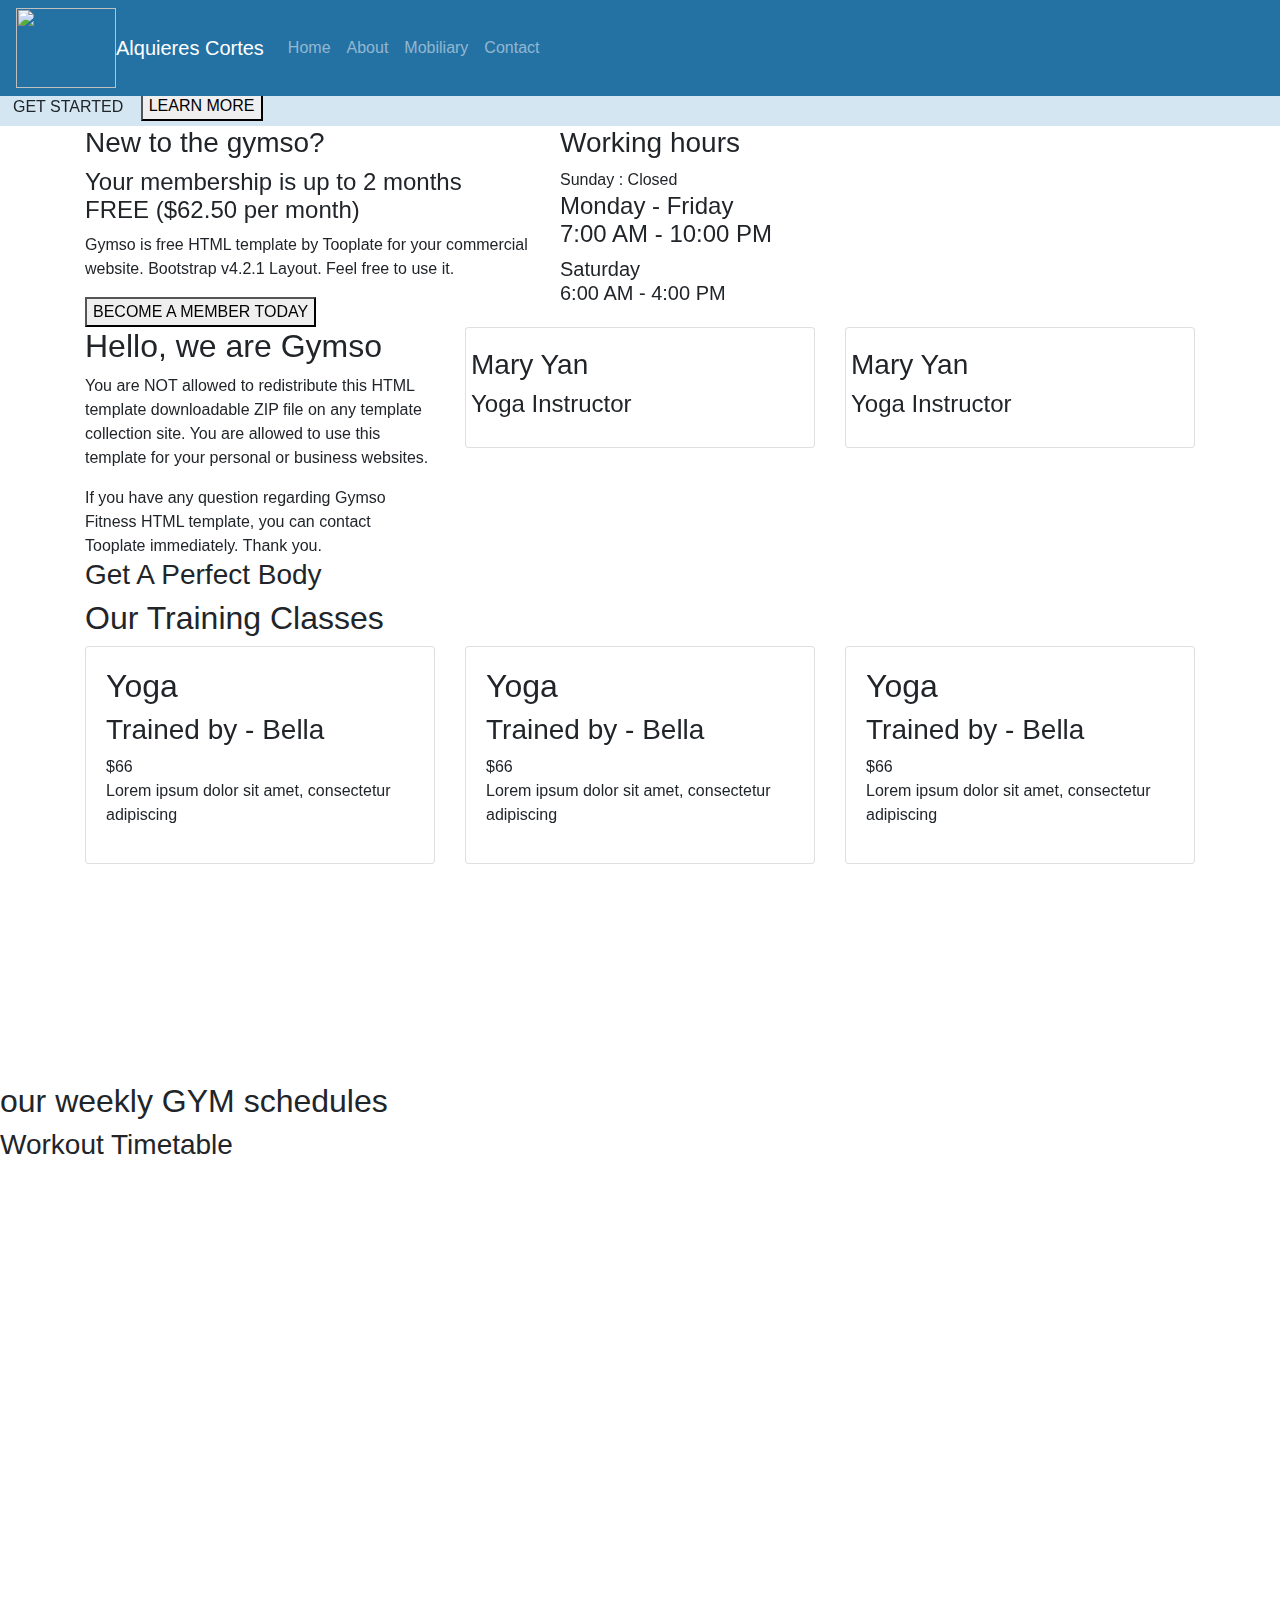
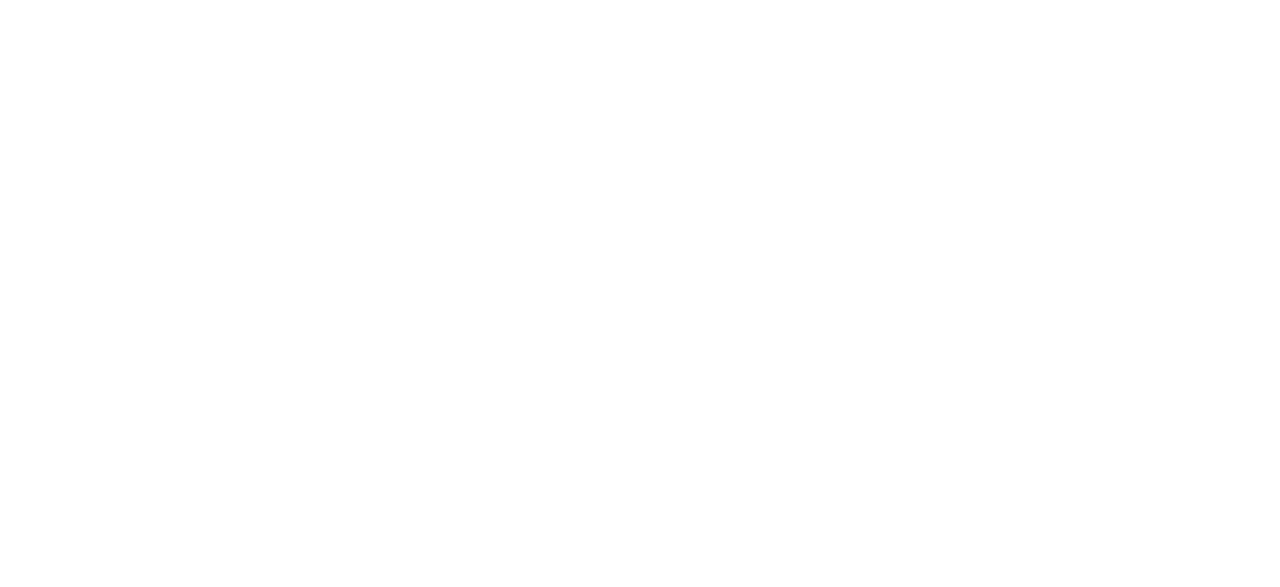
==== index.html @ 293c9195 "Update index.html" ====
<!DOCTYPE html>
<html lang="en">
<head>
    <meta charset="UTF-8">
    <meta name="viewport" content="width=device-width, initial-scale=1.0">
    <link rel="stylesheet" href="https://stackpath.bootstrapcdn.com/bootstrap/4.5.2/css/bootstrap.min.css" integrity="sha384-JcKb8q3iqJ61gNV9KGb8thSsNjpSL0n8PARn9HuZOnIxN0hoP+VmmDGMN5t9UJ0Z" crossorigin="anonymous">
    <script src="https://kit.fontawesome.com/e26e4799e8.js" crossorigin="anonymous"></script>
    <link rel="stylesheet" href="Hover-master/css/hover-min.css">
    <link rel="stylesheet" href="https://unpkg.com/aos@next/dist/aos.css" />
    <link rel="stylesheet" href="style.css">
    <title>Document</title>
</head>
<body>

      <!-- home -->

      <div style="background: #d4e6f1"  class="home " >
        <nav style="background:#2471a3
" class="navbar navbar-expand-md  navbar-dark fixed-top" >
            <!-- Brand -->
			<a href="paginaweb.html">
		   <img src="carpa.png" width="100" height="80"/>
            <a class="navbar-brand" href="#home">Alquieres Cortes</a>
          
		  
</a>
            <!-- Toggler/collapsibe Button -->
            <a class="navbar-toggler togg" type="button" data-toggle="collapse" data-target="#collapsibleNavbar">
              <!-- <span class=""></span> -->
              <i class="fas fa-bars menu "></i>
            </a>
          
            <!-- Navbar links -->
            <div class="collapse navbar-collapse" id="collapsibleNavbar">
              <ul class="navbar-nav navbar-t">
                <li class="nav-item">
                  <a class="nav-link" href="#home">Home</a>
                </li>
                <li class="nav-item">
                  <a class="nav-link" href="#about">About</a>
                </li>
                <li class="nav-item">
                  <a class="nav-link" href="#class">Mobiliary</a>
                </li>
               <!-- <li class="nav-item">
                    <a class="nav-link" href="#sch">Schedules</a>
                </li>-->
                <li class="nav-item">
                  <a class="nav-link" href="#contact">Contact</a>
                </li>
              </ul>
              <ul class="navbar-nav navbar-social ">
                <a href="https://www.facebook.com/C0deTricks"><i class="fab fa-facebook-f"></i></a>
                <a href="https://www.instagram.com/code0tricks/?hl=en"> <i class="fab fa-instagram"></i></a>
                <i class="fab fa-twitter"> </i>
               
              </ul>
              
            </div>
          </nav>
          
          <div class="home-content" id="home">
            <h3 data-aos="fade-right"
            data-aos-duration="1000">
                new way to build a healthy lifestyle!   
              </h3>  
              <h2 data-aos="fade-right"
              data-aos-duration="1000">Renta de mesas, sillas y  lonas Joaquin Cortes</h2>
                 <div class="home-btn">
                     <button class="btnr btn" data-aos="fade-left"
                     data-aos-duration="1000">GET STARTED</button>
                     <button class="btnl bt" data-aos="fade-down"
                     data-aos-duration="1000">LEARN MORE</button>
                 </div>
          </div>
        
     </div>

     <div class="home-addtion">
        <div class="container">
            <div class="row">
                <div class="col-lg-5 addtion-r mg-b " data-aos="fade-down"
                data-aos-delay="50"
                data-aos-duration="1000">
                    <h3>New to the gymso?</h3>
                    <h4>Your membership is up to 2 months FREE ($62.50 per month)</h4>
                    <p>Gymso is free HTML template by Tooplate for your commercial website. Bootstrap v4.2.1 Layout. Feel free to use it.</p>
                    <button class="btn-add">BECOME A MEMBER TODAY</button>
                </div>
                <div class="col-lg-5 addtion-l " data-aos="fade-down"
                data-aos-delay="300"
                data-aos-duration="1000">
                  <h3>Working hours</h3>
                  <span>Sunday : Closed</span>
                  <h4>Monday - Friday <br>
                      7:00 AM - 10:00 PM
                  </h4>
                  <h5>Saturday <br>
                      6:00 AM - 4:00 PM
                  </h5>



                </div>
            </div>
        </div>
    </div>

    <!-- about -->


    <div class="about mg-t mg-b" id="about">
      <div class="container">
        <div class="row">
          <div class="col-lg-4 about-cont" data-aos="fade-left"
          data-aos-duration="1000">
            <h2>Hello, we are Gymso</h2>
            <p>You are NOT allowed to redistribute this HTML template downloadable ZIP file on any template collection site. You are allowed to use this template for your personal or business websites.</p>
            <span>If you have any question regarding Gymso Fitness HTML template, you can contact Tooplate immediately. Thank you.</span>
          </div>
          <div class="col-md-6 col-lg-4" data-aos="fade-up"
          data-aos-duration="1000">
            <div class="card about-cardl mg-b2">
              <img src="images/team/team-image.jpg" alt="" class="img-fluid">
               <div class="card-body">
                <div class="row">
                  <div class="col-xm-7 card-b">
                    <h3>Mary Yan</h3>
                    <h4>Yoga Instructor</h4>
                  </div>
                  <div class="col-xm-5 card-so">
                    <i class="fab fa-twitter "></i>    
                      <i class="fab fa-facebook-f "></i>
                  </div>
                </div>
               </div>
               
             </div>
          </div>
          <div class="col-md-6 col-lg-4" data-aos="fade-up"
          data-aos-duration="1000">
            <div class="card about-cardl mg-b2">
              <img src="images/team/team-image01.jpg" alt="" class="img-fluid">
               <div class="card-body">
                <div class="row">
                  <div class="col-xm-7 card-b">
                    <h3>Mary Yan</h3>
                    <h4>Yoga Instructor</h4>
                  </div>
                  <div class="col-xm-5 card-so">
                    <i class="fab fa-twitter "></i>    
                      <i class="fab fa-facebook-f "></i>
                  </div>
                </div>
               </div>
               
             </div>
          </div>
        </div>
      </div>
    </div>


<!-- class -->

<div class="class mg-b" id="class">
  <div class="container">
    <h3>
      Get A Perfect Body
    </h3>
    <h2>Our Training Classes</h2>
    <div class="row">
      <div class=" col-lg-4 class-l" data-aos="fade-up"
      data-aos-duration="1000">
        <div class="card mg-b2">
          <img src="images/class/cardio-class.jpg" alt="" class="img-fluid">
          <div class="card-body class-m">
            <div class="card-content">
              <h2>Yoga</h2>
              <h3>Trained by - Bella</h3>

              <div class="price">
                $66
              </div>
            </div>
            <p>Lorem ipsum dolor sit amet, consectetur adipiscing</p>
          </div>
        </div>
      </div>
      <div class="col-lg-4 " data-aos="fade-down"
      data-aos-duration="1000">
        <div class="card mg-b2">
          <img src="images/class/crossfit-class.jpg" alt="" class="img-fluid">
          <div class="card-body class-m">
            <div class="card-content">
              <h2>Yoga</h2>
              <h3>Trained by - Bella</h3>

              <div class="price">
                $66
              </div>
            </div>
            <p>Lorem ipsum dolor sit amet, consectetur adipiscing</p>
          </div>
        </div>
      </div>
      <div class="col-lg-4 class-r "data-aos="fade-up"
      data-aos-duration="1000">
        <div class="card mg-b2">
          <img src="images/class/yoga-class.jpg" alt="" class="img-fluid">
          <div class="card-body class-m">
            <div class="card-content">
              <h2>Yoga</h2>
              <h3>Trained by - Bella</h3>

              <div class="price">
                $66
              </div>
            </div>
            <p>Lorem ipsum dolor sit amet, consectetur adipiscing</p>
          </div>
        </div>
      </div>
    </div>

    <!--segunda fila -->
    <div class="row">
      <div class=" col-lg-4 class-l" data-aos="fade-up"
      data-aos-duration="1000">
        <div class="card mg-b2">
          <img src="images/class/cardio-class.jpg" alt="" class="img-fluid">
          <div class="card-body class-m">
            <div class="card-content">
              <h2>Yoga</h2>
              <h3>Trained by - Bella</h3>

              <div class="price">
                $66
              </div>
            </div>
            <p>Lorem ipsum dolor sit amet, consectetur adipiscing</p>
          </div>
        </div>
      </div>
      <div class="col-lg-4 " data-aos="fade-down"
      data-aos-duration="1000">
        <div class="card mg-b2">
          <img src="images/class/crossfit-class.jpg" alt="" class="img-fluid">
          <div class="card-body class-m">
            <div class="card-content">
              <h2>Yoga</h2>
              <h3>Trained by - Bella</h3>

              <div class="price">
                $66
              </div>
            </div>
            <p>Lorem ipsum dolor sit amet, consectetur adipiscing</p>
          </div>
        </div>
      </div>
      <div class="col-lg-4 class-r "data-aos="fade-up"
      data-aos-duration="1000">
        <div class="card mg-b2">
          <img src="images/class/yoga-class.jpg" alt="" class="img-fluid">
          <div class="card-body class-m">
            <div class="card-content">
              <h2>Yoga</h2>
              <h3>Trained by - Bella</h3>

              <div class="price">
                $66
              </div>
            </div>
            <p>Lorem ipsum dolor sit amet, consectetur adipiscing</p>
          </div>
        </div>
      </div>
    </div>
  </div>
</div>


<!-- schedules -->

<div class="schedule" id="sch">
  <h2>our weekly GYM schedules</h2>
  <h3>
    Workout Timetable
  </h3>
  <div class="container">

    <table class="table  table-responsive schedule-table" data-aos="fade-up" data-aos-delay="300">

      <thead class="">
          <th class="b"><i class="fa fa-calendar"></i></th>
          <th>Mon</th>
          <th>Tue</th>
          <th>Wed</th>
          <th>Thu</th>
          <th>Fri</th>
          <th>Sat</th>
      </thead>

      <tbody>
          <tr>
             <td class="b"><small>7:00 am</small></td>
             <td>
                 <strong>Cardio</strong> <br>
                 <span>7:00 am - 9:00 am</span>
             </td>
             <td>
                 <strong>Power Fitness</strong> <br>
                 <span>7:00 am - 9:00 am</span>
             </td>
             <td></td>
             <td></td>
             <td>
                 <strong>Yoga Section</strong> <br>
                 <span>7:00 am - 9:00 am</span>
             </td>
          </tr>

          <tr>
             <td class="b"><small>9:00 am</small></td>
             <td></td>
             <td></td>
             <td>
                 <strong>Boxing</strong> <br>
                 <span>8:00 am - 9:00 am</span>
             </td>
             <td>
                 <strong>Areobic</strong> <br>
                 <span>8:00 am - 9:00 am</span>
             </td>
             <td></td>
             <td>
                 <strong>Cardio</strong> <br>
                 <span>8:00 am - 9:00 am</span>
             </td>
          </tr>

          <tr>
             <td class="b"><small>11:00 am</small></td>
             <td></td>
             <td>
                 <strong>Boxing</strong> <br>
                 <span>11:00 am - 2:00 pm</span>
             </td>
             <td>
                 <strong>Areobic</strong> <br>
                 <span>11:30 am - 3:30 pm</span>
             </td>
             <td></td>
             <td>
                 <strong>Body work</strong> <br>
                 <span>11:50 am - 5:20 pm</span>
             </td>
          </tr>

          <tr>
             <td class="b"><small>2:00 pm</small></td>
             <td>
                 <strong>Boxing</strong> <br>
                 <span>2:00 pm - 4:00 pm</span>
             </td>
             <td>
                 <strong>Power lifting</strong> <br>
                 <span>3:00 pm - 6:00 pm</span>
             </td>
             <td></td>
             <td>
                 <strong>Cardio</strong> <br>
                 <span>6:00 pm - 9:00 pm</span>
             </td>
             <td></td>
             <td>
                 <strong>Crossfit</strong> <br>
                 <span>5:00 pm - 7:00 pm</span>
             </td>
          </tr>
      </tbody>
  </table>
  </div>
</div>

<!-- contact -->

<div class="contact" id="contact">


  <div class="container">
    <div class="row">

         <div class="ml-auto col-lg-5 col-md-6 col-12 contact-info">
             <h2 class="mb-4 pb-2" data-aos="fade-up" data-aos-delay="200">Feel free to ask anything</h2>

             <form action="#" method="post" class="contact-form webform" data-aos="fade-up" data-aos-delay="400" role="form">
                 <input type="text" class="" name="cf-name" placeholder="Name">

                 <input type="email" class="" name="cf-email" placeholder="Email">

                 <textarea class="" rows="5" name="cf-message" placeholder="Message"></textarea>

                 <button type="submit" class="" id="submit-button" name="submit">Send Message</button>
             </form>
         </div>

         <div class="mx-auto mt-4 mt-lg-0 mt-md-0 col-lg-5 col-md-6 col-12 contcat-map">
             <h2 class="mb-4" data-aos="fade-up" data-aos-delay="600">Where you can <span>find us</span></h2>

             <p data-aos="fade-up" data-aos-delay="800"><i class="fa fa-map-marker mr-1"></i> 120-240 Rio de Janeiro - State of Rio de Janeiro, Brazil</p>
<!-- How to change your own map point
1. Go to Google Maps
2. Click on your location point
3. Click "Share" and choose "Embed map" tab
4. Copy only URL and paste it within the src="" field below
-->
             <div class="google-map" data-aos="fade-up" data-aos-delay="900">
              <iframe src="https://www.google.com/maps/embed?pb=!1m18!1m12!1m3!1d3412.4278039647447!2d29.90701251478821!3d31.208875069580255!2m3!1f0!2f0!3f0!3m2!1i1024!2i768!4f13.1!3m3!1m2!1s0x14f5c38a0562fe85%3A0xa34cc632ec23e7!2sBibliotheca%20Alexandrina!5e0!3m2!1sen!2seg!4v1601642505125!5m2!1sen!2seg" width="600" height="450" frameborder="0" style="border:0;" allowfullscreen="" aria-hidden="false" tabindex="0"></iframe>
             </div>
         </div>
         
    </div>
</div>
</div>


    
<script src="https://unpkg.com/aos@next/dist/aos.js"></script>
<script>
  AOS.init();
</script>
     <!-- Optional JavaScript -->
    <!-- jQuery first, then Popper.js, then Bootstrap JS -->
    <script src="https://code.jquery.com/jquery-3.5.1.slim.min.js" integrity="sha384-DfXdz2htPH0lsSSs5nCTpuj/zy4C+OGpamoFVy38MVBnE+IbbVYUew+OrCXaRkfj" crossorigin="anonymous"></script>
    <script src="https://cdn.jsdelivr.net/npm/popper.js@1.16.1/dist/umd/popper.min.js" integrity="sha384-9/reFTGAW83EW2RDu2S0VKaIzap3H66lZH81PoYlFhbGU+6BZp6G7niu735Sk7lN" crossorigin="anonymous"></script>
    <script src="https://stackpath.bootstrapcdn.com/bootstrap/4.5.2/js/bootstrap.min.js" integrity="sha384-B4gt1jrGC7Jh4AgTPSdUtOBvfO8shuf57BaghqFfPlYxofvL8/KUEfYiJOMMV+rV" crossorigin="anonymous"></script>
</body>
</html>
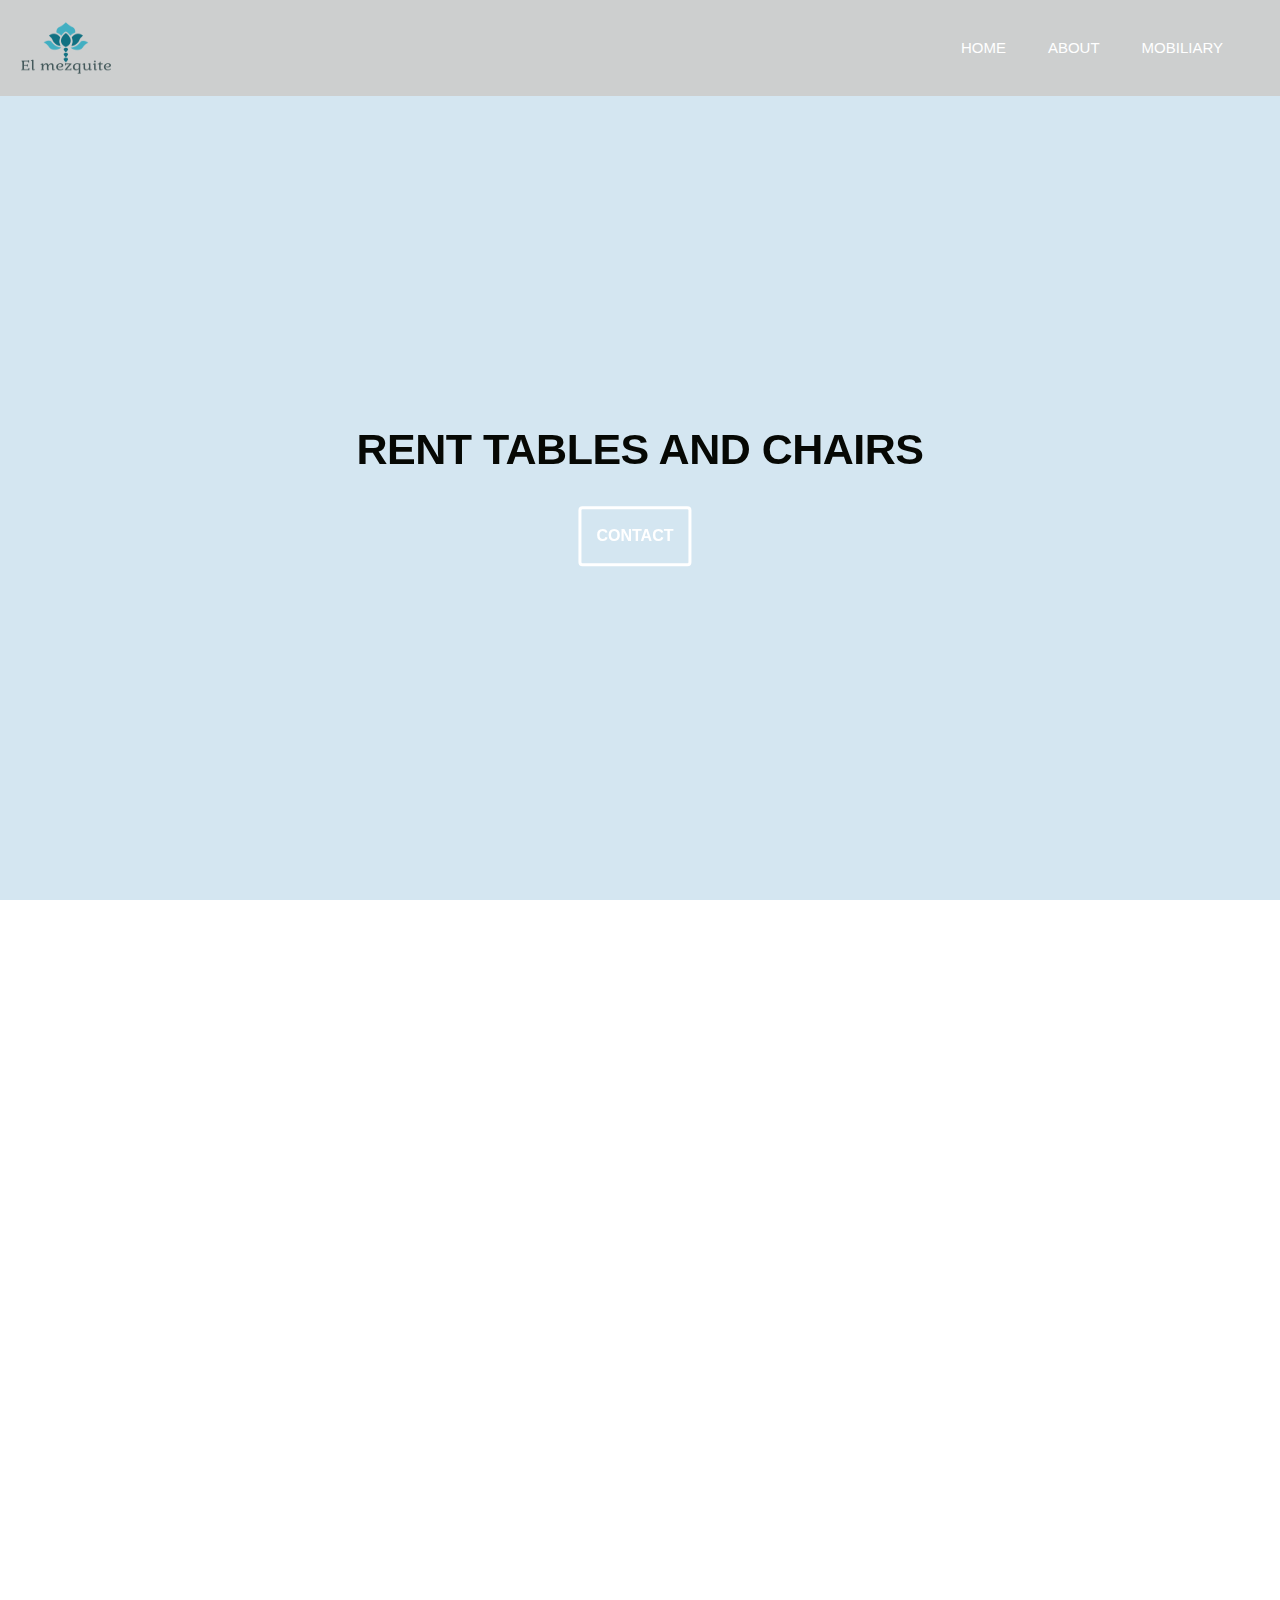
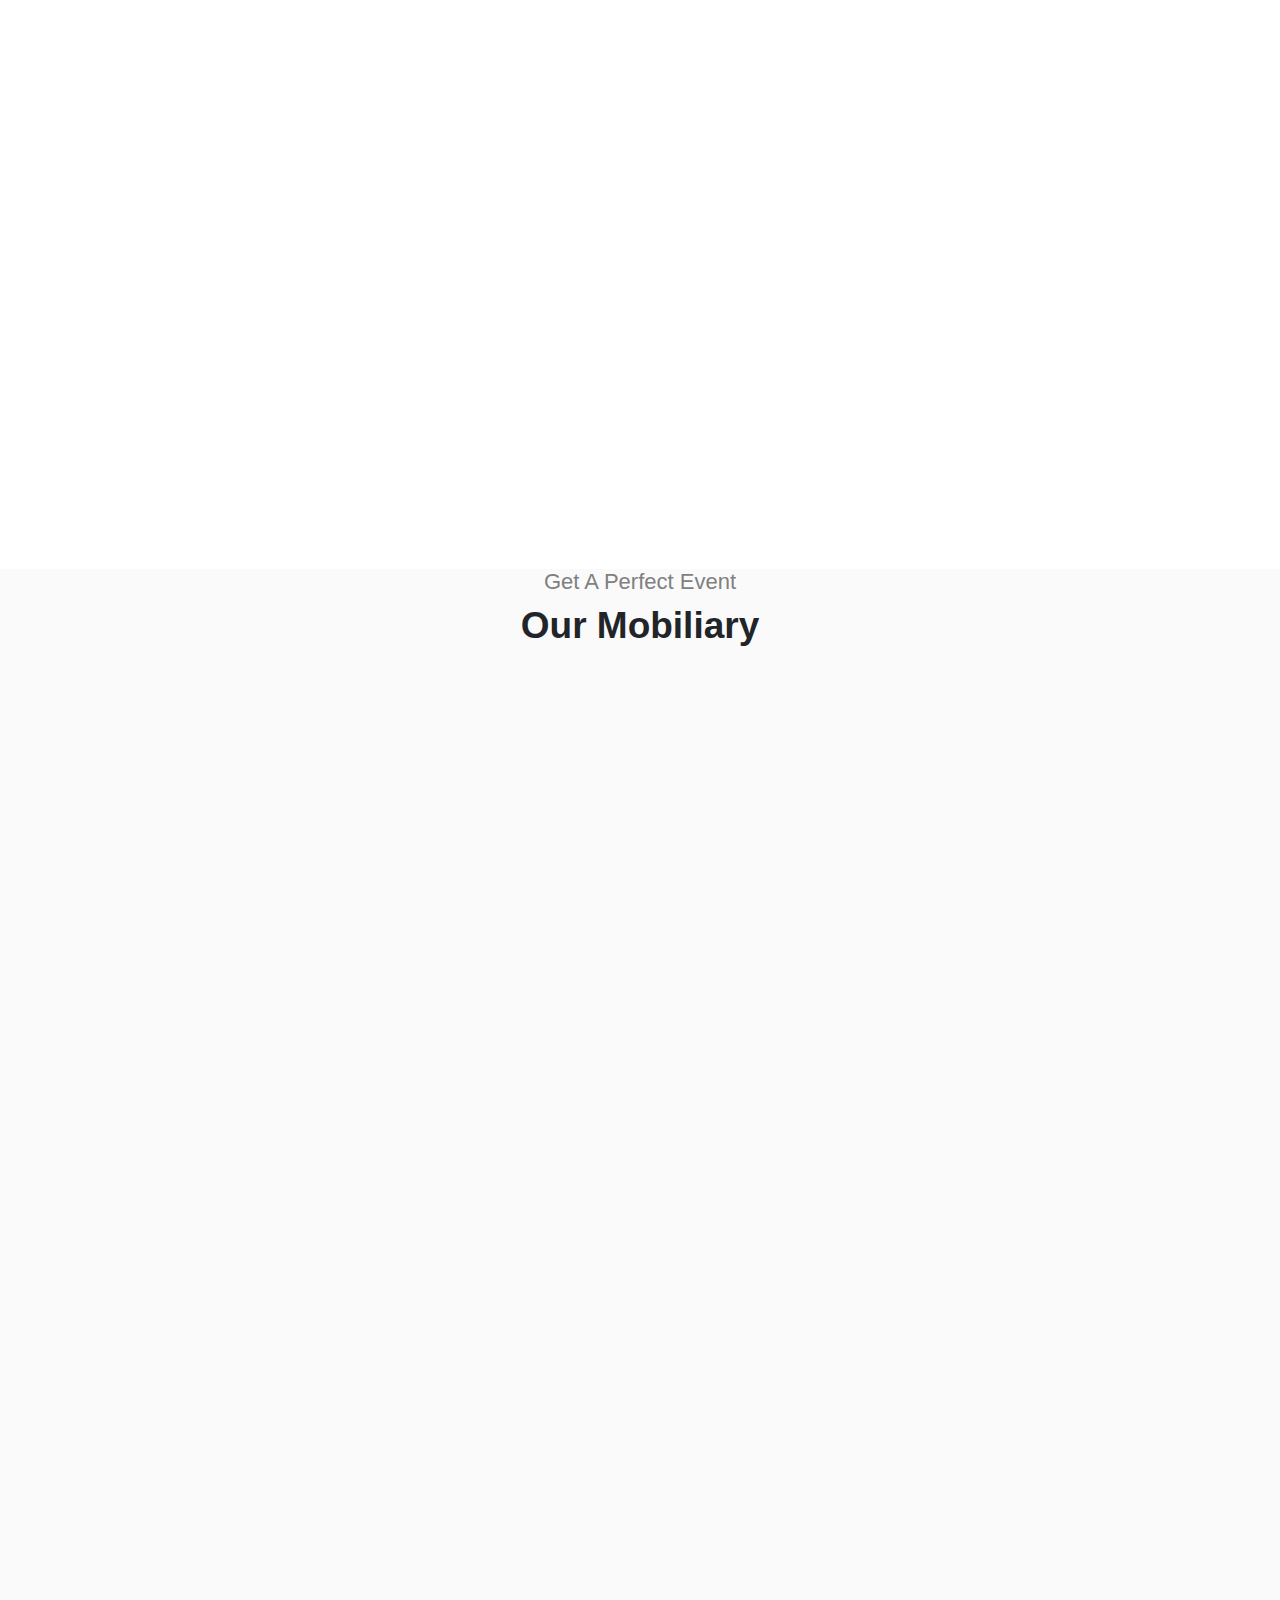
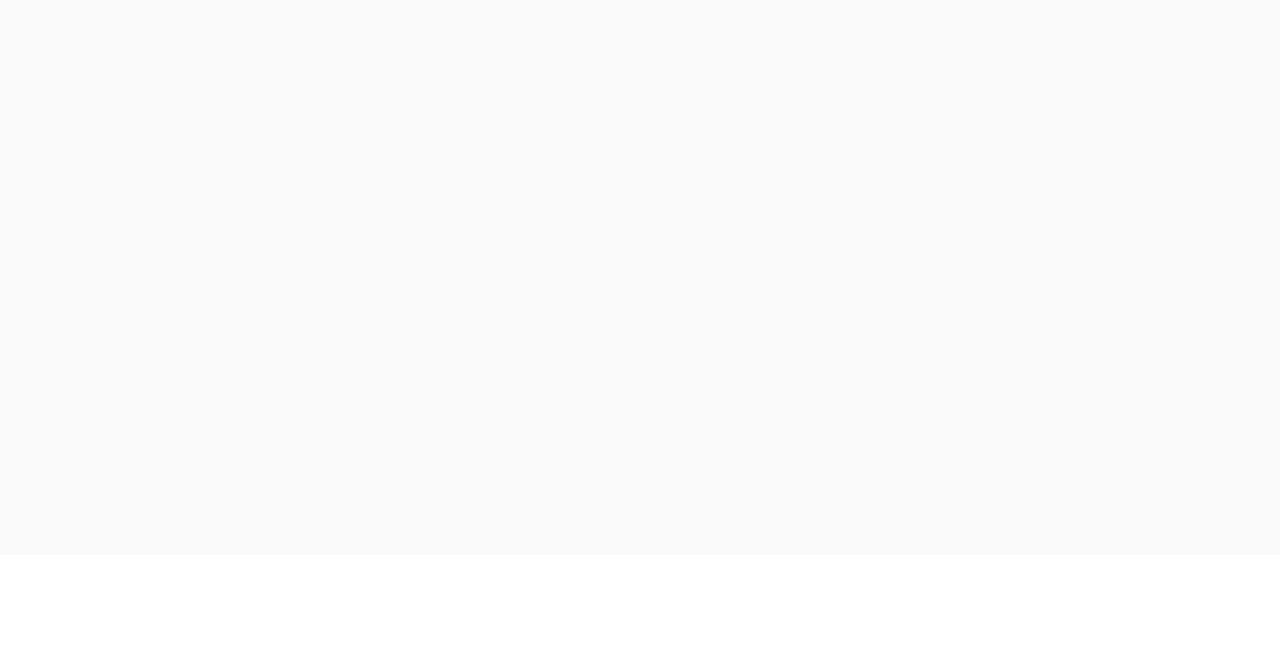
==== commit 670530a2: "add images and new cards" ====
--- a/index.html
+++ b/index.html
@@ -1,440 +1,293 @@
 <!DOCTYPE html>
 <html lang="en">
-<head>
-    <meta charset="UTF-8">
-    <meta name="viewport" content="width=device-width, initial-scale=1.0">
-    <link rel="stylesheet" href="https://stackpath.bootstrapcdn.com/bootstrap/4.5.2/css/bootstrap.min.css" integrity="sha384-JcKb8q3iqJ61gNV9KGb8thSsNjpSL0n8PARn9HuZOnIxN0hoP+VmmDGMN5t9UJ0Z" crossorigin="anonymous">
-    <script src="https://kit.fontawesome.com/e26e4799e8.js" crossorigin="anonymous"></script>
-    <link rel="stylesheet" href="Hover-master/css/hover-min.css">
+  <head>
+    <meta charset="UTF-8" />
+    <meta name="viewport" content="width=device-width, initial-scale=1.0" />
+    <link
+      rel="stylesheet"
+      href="https://stackpath.bootstrapcdn.com/bootstrap/4.5.2/css/bootstrap.min.css"
+      integrity="sha384-JcKb8q3iqJ61gNV9KGb8thSsNjpSL0n8PARn9HuZOnIxN0hoP+VmmDGMN5t9UJ0Z"
+      crossorigin="anonymous"
+    />
+    <script
+      src="https://kit.fontawesome.com/e26e4799e8.js"
+      crossorigin="anonymous"
+    ></script>
+    <link rel="stylesheet" href="Hover-master/css/hover-min.css" />
     <link rel="stylesheet" href="https://unpkg.com/aos@next/dist/aos.css" />
-    <link rel="stylesheet" href="style.css">
-    <title>Document</title>
-</head>
-<body>
-
-      <!-- home -->
-
-      <div style="background: #d4e6f1"  class="home " >
-        <nav style="background:#2471a3
-" class="navbar navbar-expand-md  navbar-dark fixed-top" >
-            <!-- Brand -->
-			<a href="paginaweb.html">
-		   <img src="carpa.png" width="100" height="80"/>
-            <a class="navbar-brand" href="#home">Alquieres Cortes</a>
+    <link rel="stylesheet" href="style.css" />
+    <title>El mezquite</title>
+  </head>
+  <body>
+    <!-- home -->
+
+    <div style="background: #d4e6f1" class="home">
+      <nav
+        style="background: #cdcfcf"
+        class="navbar navbar-expand-md navbar-dark fixed-top"
+      >
+        <!-- Brand -->
+        <a href="paginaweb.html">
+          <img src="logo_mezquite.png" width="100" height="80" />
+          <a class="navbar-brand" href="#home"></a>
+        </a>
+     
+        <!-- Toggler/collapsibe Button -->
+        <a
+          class="navbar-toggler togg"
+          type="button"
+          data-toggle="collapse"
+          data-target="#collapsibleNavbar"
+        >
+        
+          <!-- <span class=""></span> -->
+          <i class="fas fa-bars menu"></i>
+        </a>
+
+        <!-- Navbar links -->
+        <div class="collapse navbar-collapse" id="collapsibleNavbar">
+          <ul class="navbar-nav navbar-t">
+            <li class="nav-item">
+              <a class="nav-link" href="#home">Home</a>
+            </li>
+            <li class="nav-item">
+              <a class="nav-link" href="#about">About</a>
+            </li>
+            <li class="nav-item">
+              <a class="nav-link" href="#class">Mobiliary</a>
+            </li>           
+          </ul>
+          <ul class="navbar-nav navbar-social">
+            <a href="https://www.facebook.com"
+              ><i class="fab fa-facebook-f"></i
+            ></a>            
+          </ul>
           
-		  
-</a>
-            <!-- Toggler/collapsibe Button -->
-            <a class="navbar-toggler togg" type="button" data-toggle="collapse" data-target="#collapsibleNavbar">
-              <!-- <span class=""></span> -->
-              <i class="fas fa-bars menu "></i>
-            </a>
-          
-            <!-- Navbar links -->
-            <div class="collapse navbar-collapse" id="collapsibleNavbar">
-              <ul class="navbar-nav navbar-t">
-                <li class="nav-item">
-                  <a class="nav-link" href="#home">Home</a>
-                </li>
-                <li class="nav-item">
-                  <a class="nav-link" href="#about">About</a>
-                </li>
-                <li class="nav-item">
-                  <a class="nav-link" href="#class">Mobiliary</a>
-                </li>
-               <!-- <li class="nav-item">
-                    <a class="nav-link" href="#sch">Schedules</a>
-                </li>-->
-                <li class="nav-item">
-                  <a class="nav-link" href="#contact">Contact</a>
-                </li>
-              </ul>
-              <ul class="navbar-nav navbar-social ">
-                <a href="https://www.facebook.com/C0deTricks"><i class="fab fa-facebook-f"></i></a>
-                <a href="https://www.instagram.com/code0tricks/?hl=en"> <i class="fab fa-instagram"></i></a>
-                <i class="fab fa-twitter"> </i>
-               
-              </ul>
-              
-            </div>
-          </nav>
-          
-          <div class="home-content" id="home">
-            <h3 data-aos="fade-right"
-            data-aos-duration="1000">
-                new way to build a healthy lifestyle!   
-              </h3>  
-              <h2 data-aos="fade-right"
-              data-aos-duration="1000">Renta de mesas, sillas y  lonas Joaquin Cortes</h2>
-                 <div class="home-btn">
-                     <button class="btnr btn" data-aos="fade-left"
-                     data-aos-duration="1000">GET STARTED</button>
-                     <button class="btnl bt" data-aos="fade-down"
-                     data-aos-duration="1000">LEARN MORE</button>
-                 </div>
-          </div>
-        
-     </div>
-
-     <div class="home-addtion">
-        <div class="container">
-            <div class="row">
-                <div class="col-lg-5 addtion-r mg-b " data-aos="fade-down"
-                data-aos-delay="50"
-                data-aos-duration="1000">
-                    <h3>New to the gymso?</h3>
-                    <h4>Your membership is up to 2 months FREE ($62.50 per month)</h4>
-                    <p>Gymso is free HTML template by Tooplate for your commercial website. Bootstrap v4.2.1 Layout. Feel free to use it.</p>
-                    <button class="btn-add">BECOME A MEMBER TODAY</button>
-                </div>
-                <div class="col-lg-5 addtion-l " data-aos="fade-down"
-                data-aos-delay="300"
-                data-aos-duration="1000">
-                  <h3>Working hours</h3>
-                  <span>Sunday : Closed</span>
-                  <h4>Monday - Friday <br>
-                      7:00 AM - 10:00 PM
-                  </h4>
-                  <h5>Saturday <br>
-                      6:00 AM - 4:00 PM
-                  </h5>
-
-
-
-                </div>
-            </div>
-        </div>
+        </div>
+      </nav>
+
+      <div class="home-content" id="home">
+        <h2 data-aos="fade-right" data-aos-duration="1000">
+          RENT TABLES AND CHAIRS
+        </h2>
+        <div class="home-btn">
+          <button
+            class="btnr btn"
+            data-aos="fade-left"
+            data-aos-duration="1000"
+          >
+            CONTACT
+          </button>
+        </div>
+      </div>
     </div>
 
     <!-- about -->
-
 
     <div class="about mg-t mg-b" id="about">
       <div class="container">
         <div class="row">
-          <div class="col-lg-4 about-cont" data-aos="fade-left"
-          data-aos-duration="1000">
-            <h2>Hello, we are Gymso</h2>
-            <p>You are NOT allowed to redistribute this HTML template downloadable ZIP file on any template collection site. You are allowed to use this template for your personal or business websites.</p>
-            <span>If you have any question regarding Gymso Fitness HTML template, you can contact Tooplate immediately. Thank you.</span>
-          </div>
-          <div class="col-md-6 col-lg-4" data-aos="fade-up"
-          data-aos-duration="1000">
+          <div
+            class="col-lg-4 about-cont"
+            data-aos="fade-left"
+            data-aos-duration="1000"
+          >
+            <h2>Hello, we are El Mezquite </h2>
+            <p>
+              We encoraught to fill your events with all inmobiliary that you needs
+              We have with the best inmobiliary and services for your event has successfull
+            </p>
+            <span
+              >If you have any question regarding El mezquite,
+              you can contact with us immediately. Thank you.</span
+            >
+          </div>
+          <div
+            class="col-md-6 col-lg-8"
+            data-aos="fade-up"
+            data-aos-duration="1000"
+          >
             <div class="card about-cardl mg-b2">
-              <img src="images/team/team-image.jpg" alt="" class="img-fluid">
-               <div class="card-body">
+              <img src="logo_mezquite.png" alt="" class="img-fluid" />
+              <div class="card-body">
                 <div class="row">
                   <div class="col-xm-7 card-b">
-                    <h3>Mary Yan</h3>
-                    <h4>Yoga Instructor</h4>
+                    <h3>EL MEZQUITE LLC</h3>
+                    <h4>INFO</h4>                    
+                  </div>                                   
+                </div>
+              </div>
+            </div>
+            <div class="card">
+              <div class="card-content">
+                <div class="card-body">
+                  <div class="media d-flex">
+                    <div class="">
+                      <i class="fa fa-phone warning font-large-2 float-left"></i>
+                    </div>
+                    <div class="media-body text-right">
+                      <h3>Phone number</h3>
+                      <span>7652512646</span>
+                    </div>
                   </div>
-                  <div class="col-xm-5 card-so">
-                    <i class="fab fa-twitter "></i>    
-                      <i class="fab fa-facebook-f "></i>
+                </div>
+              </div>
+            </div>
+            <div class="card">
+              <div class="card-content">
+                <div class="card-body">
+                  <div class="media d-flex">
+                    <div class="">
+                      <i class="fa fa-whatsapp warning font-large-2 float-left"></i>
+                    </div>
+                    <div class="media-body text-right">
+                      <h3>Whatsapp</h3>
+                      <span>7652512646</span>
+                    </div>
                   </div>
                 </div>
-               </div>
-               
-             </div>
-          </div>
-          <div class="col-md-6 col-lg-4" data-aos="fade-up"
-          data-aos-duration="1000">
-            <div class="card about-cardl mg-b2">
-              <img src="images/team/team-image01.jpg" alt="" class="img-fluid">
-               <div class="card-body">
-                <div class="row">
-                  <div class="col-xm-7 card-b">
-                    <h3>Mary Yan</h3>
-                    <h4>Yoga Instructor</h4>
-                  </div>
-                  <div class="col-xm-5 card-so">
-                    <i class="fab fa-twitter "></i>    
-                      <i class="fab fa-facebook-f "></i>
-                  </div>
-                </div>
-               </div>
-               
-             </div>
+              </div>
+            </div>
           </div>
         </div>
       </div>
     </div>
 
-
-<!-- class -->
-
-<div class="class mg-b" id="class">
-  <div class="container">
-    <h3>
-      Get A Perfect Body
-    </h3>
-    <h2>Our Training Classes</h2>
-    <div class="row">
-      <div class=" col-lg-4 class-l" data-aos="fade-up"
-      data-aos-duration="1000">
-        <div class="card mg-b2">
-          <img src="images/class/cardio-class.jpg" alt="" class="img-fluid">
-          <div class="card-body class-m">
-            <div class="card-content">
-              <h2>Yoga</h2>
-              <h3>Trained by - Bella</h3>
-
-              <div class="price">
-                $66
-              </div>
-            </div>
-            <p>Lorem ipsum dolor sit amet, consectetur adipiscing</p>
-          </div>
-        </div>
-      </div>
-      <div class="col-lg-4 " data-aos="fade-down"
-      data-aos-duration="1000">
-        <div class="card mg-b2">
-          <img src="images/class/crossfit-class.jpg" alt="" class="img-fluid">
-          <div class="card-body class-m">
-            <div class="card-content">
-              <h2>Yoga</h2>
-              <h3>Trained by - Bella</h3>
-
-              <div class="price">
-                $66
-              </div>
-            </div>
-            <p>Lorem ipsum dolor sit amet, consectetur adipiscing</p>
-          </div>
-        </div>
-      </div>
-      <div class="col-lg-4 class-r "data-aos="fade-up"
-      data-aos-duration="1000">
-        <div class="card mg-b2">
-          <img src="images/class/yoga-class.jpg" alt="" class="img-fluid">
-          <div class="card-body class-m">
-            <div class="card-content">
-              <h2>Yoga</h2>
-              <h3>Trained by - Bella</h3>
-
-              <div class="price">
-                $66
-              </div>
-            </div>
-            <p>Lorem ipsum dolor sit amet, consectetur adipiscing</p>
-          </div>
-        </div>
-      </div>
-    </div>
-
-    <!--segunda fila -->
-    <div class="row">
-      <div class=" col-lg-4 class-l" data-aos="fade-up"
-      data-aos-duration="1000">
-        <div class="card mg-b2">
-          <img src="images/class/cardio-class.jpg" alt="" class="img-fluid">
-          <div class="card-body class-m">
-            <div class="card-content">
-              <h2>Yoga</h2>
-              <h3>Trained by - Bella</h3>
-
-              <div class="price">
-                $66
-              </div>
-            </div>
-            <p>Lorem ipsum dolor sit amet, consectetur adipiscing</p>
-          </div>
-        </div>
-      </div>
-      <div class="col-lg-4 " data-aos="fade-down"
-      data-aos-duration="1000">
-        <div class="card mg-b2">
-          <img src="images/class/crossfit-class.jpg" alt="" class="img-fluid">
-          <div class="card-body class-m">
-            <div class="card-content">
-              <h2>Yoga</h2>
-              <h3>Trained by - Bella</h3>
-
-              <div class="price">
-                $66
-              </div>
-            </div>
-            <p>Lorem ipsum dolor sit amet, consectetur adipiscing</p>
-          </div>
-        </div>
-      </div>
-      <div class="col-lg-4 class-r "data-aos="fade-up"
-      data-aos-duration="1000">
-        <div class="card mg-b2">
-          <img src="images/class/yoga-class.jpg" alt="" class="img-fluid">
-          <div class="card-body class-m">
-            <div class="card-content">
-              <h2>Yoga</h2>
-              <h3>Trained by - Bella</h3>
-
-              <div class="price">
-                $66
-              </div>
-            </div>
-            <p>Lorem ipsum dolor sit amet, consectetur adipiscing</p>
-          </div>
-        </div>
-      </div>
-    </div>
-  </div>
-</div>
-
-
-<!-- schedules -->
-
-<div class="schedule" id="sch">
-  <h2>our weekly GYM schedules</h2>
-  <h3>
-    Workout Timetable
-  </h3>
-  <div class="container">
-
-    <table class="table  table-responsive schedule-table" data-aos="fade-up" data-aos-delay="300">
-
-      <thead class="">
-          <th class="b"><i class="fa fa-calendar"></i></th>
-          <th>Mon</th>
-          <th>Tue</th>
-          <th>Wed</th>
-          <th>Thu</th>
-          <th>Fri</th>
-          <th>Sat</th>
-      </thead>
-
-      <tbody>
-          <tr>
-             <td class="b"><small>7:00 am</small></td>
-             <td>
-                 <strong>Cardio</strong> <br>
-                 <span>7:00 am - 9:00 am</span>
-             </td>
-             <td>
-                 <strong>Power Fitness</strong> <br>
-                 <span>7:00 am - 9:00 am</span>
-             </td>
-             <td></td>
-             <td></td>
-             <td>
-                 <strong>Yoga Section</strong> <br>
-                 <span>7:00 am - 9:00 am</span>
-             </td>
-          </tr>
-
-          <tr>
-             <td class="b"><small>9:00 am</small></td>
-             <td></td>
-             <td></td>
-             <td>
-                 <strong>Boxing</strong> <br>
-                 <span>8:00 am - 9:00 am</span>
-             </td>
-             <td>
-                 <strong>Areobic</strong> <br>
-                 <span>8:00 am - 9:00 am</span>
-             </td>
-             <td></td>
-             <td>
-                 <strong>Cardio</strong> <br>
-                 <span>8:00 am - 9:00 am</span>
-             </td>
-          </tr>
-
-          <tr>
-             <td class="b"><small>11:00 am</small></td>
-             <td></td>
-             <td>
-                 <strong>Boxing</strong> <br>
-                 <span>11:00 am - 2:00 pm</span>
-             </td>
-             <td>
-                 <strong>Areobic</strong> <br>
-                 <span>11:30 am - 3:30 pm</span>
-             </td>
-             <td></td>
-             <td>
-                 <strong>Body work</strong> <br>
-                 <span>11:50 am - 5:20 pm</span>
-             </td>
-          </tr>
-
-          <tr>
-             <td class="b"><small>2:00 pm</small></td>
-             <td>
-                 <strong>Boxing</strong> <br>
-                 <span>2:00 pm - 4:00 pm</span>
-             </td>
-             <td>
-                 <strong>Power lifting</strong> <br>
-                 <span>3:00 pm - 6:00 pm</span>
-             </td>
-             <td></td>
-             <td>
-                 <strong>Cardio</strong> <br>
-                 <span>6:00 pm - 9:00 pm</span>
-             </td>
-             <td></td>
-             <td>
-                 <strong>Crossfit</strong> <br>
-                 <span>5:00 pm - 7:00 pm</span>
-             </td>
-          </tr>
-      </tbody>
-  </table>
-  </div>
-</div>
-
-<!-- contact -->
-
-<div class="contact" id="contact">
-
-
-  <div class="container">
-    <div class="row">
-
-         <div class="ml-auto col-lg-5 col-md-6 col-12 contact-info">
-             <h2 class="mb-4 pb-2" data-aos="fade-up" data-aos-delay="200">Feel free to ask anything</h2>
-
-             <form action="#" method="post" class="contact-form webform" data-aos="fade-up" data-aos-delay="400" role="form">
-                 <input type="text" class="" name="cf-name" placeholder="Name">
-
-                 <input type="email" class="" name="cf-email" placeholder="Email">
-
-                 <textarea class="" rows="5" name="cf-message" placeholder="Message"></textarea>
-
-                 <button type="submit" class="" id="submit-button" name="submit">Send Message</button>
-             </form>
-         </div>
-
-         <div class="mx-auto mt-4 mt-lg-0 mt-md-0 col-lg-5 col-md-6 col-12 contcat-map">
-             <h2 class="mb-4" data-aos="fade-up" data-aos-delay="600">Where you can <span>find us</span></h2>
-
-             <p data-aos="fade-up" data-aos-delay="800"><i class="fa fa-map-marker mr-1"></i> 120-240 Rio de Janeiro - State of Rio de Janeiro, Brazil</p>
-<!-- How to change your own map point
+    <!-- class mobiliario-->
+
+    <div class="class mg-b" id="class">
+      <div class="container">
+        <h3>Get A Perfect Event</h3>
+        <h2>Our Mobiliary</h2>
+        <div class="row">
+          <div
+            class="col-lg-6 class-l"
+            data-aos="fade-up"
+            data-aos-duration="1000"
+          >
+            <div class="card mg-b2">
+              <img
+                src="images/Table.jpg"
+                alt=""
+                class="img-fluid"
+                style="margin: 2em; size:10vw;
+                background-size: cover;"
+              />
+              <div class="card-body class-m">
+                <div class="card-content">
+                  <h2 style="text-align:center;">CHAIRS</h2>
+                  <h3>Trained by - Bella</h3>
+                </div>
+                <p>Lorem ipsum dolor sit amet, consectetur adipiscing</p>
+              </div>
+            </div>
+          </div>
+          <div class="col-lg-6" data-aos="fade-down" data-aos-duration="1000">
+            <div class="card mg-b2">
+              <img
+                src="Images/silla.jpg"
+                alt=""
+                class="card-img-top"
+              />
+              <div class="card-body class-m">
+                <div class="card-content">
+                  <h2 class="card-title" style="text-align: center;">TABLES</h2>
+                  <h3 class="card-subtitle">Trained by - Bella</h3>
+                </div>
+                <p class="card-text">Lorem ipsum dolor sit amet, consectetur adipiscing</p>
+              </div>
+            </div>
+          </div>
+        </div>
+      </div>
+
+    <!-- contact -->
+
+    <div class="contact" id="contact">
+      <div class="container">
+        <div class="row">
+          <div class="ml-auto col-lg-5 col-md-6 col-12 contact-info">
+            <h2 class="mb-4 pb-2" data-aos="fade-up" data-aos-delay="200">
+              Feel free to ask anything
+            </h2>
+
+            <form
+              action="#"
+              method="post"
+              class="contact-form webform"
+              data-aos="fade-up"
+              data-aos-delay="400"
+              role="form"
+            >
+              <input type="text" class="" name="cf-name" placeholder="Name" />
+
+              <input
+                type="email"
+                class=""
+                name="cf-email"
+                placeholder="Email"
+              />
+
+              <textarea
+                class=""
+                rows="5"
+                name="cf-message"
+                placeholder="Message"
+              ></textarea>
+
+              <button type="submit" class="" id="submit-button" name="submit">
+                Send Message
+              </button>
+            </form>
+          </div>
+
+          <div
+            class="mx-auto mt-4 mt-lg-0 mt-md-0 col-lg-5 col-md-6 col-12 contcat-map"
+          >
+            <h2 class="mb-4" data-aos="fade-up" data-aos-delay="600">
+              Where you can <span>find us</span>
+            </h2>
+
+            <p data-aos="fade-up" data-aos-delay="800">
+              <i class="fa fa-map-marker mr-1"></i> 120-240 Rio de Janeiro -
+              State of Rio de Janeiro, Brazil
+            </p>
+            <!-- How to change your own map point
 1. Go to Google Maps
 2. Click on your location point
 3. Click "Share" and choose "Embed map" tab
 4. Copy only URL and paste it within the src="" field below
 -->
-             <div class="google-map" data-aos="fade-up" data-aos-delay="900">
-              <iframe src="https://www.google.com/maps/embed?pb=!1m18!1m12!1m3!1d3412.4278039647447!2d29.90701251478821!3d31.208875069580255!2m3!1f0!2f0!3f0!3m2!1i1024!2i768!4f13.1!3m3!1m2!1s0x14f5c38a0562fe85%3A0xa34cc632ec23e7!2sBibliotheca%20Alexandrina!5e0!3m2!1sen!2seg!4v1601642505125!5m2!1sen!2seg" width="600" height="450" frameborder="0" style="border:0;" allowfullscreen="" aria-hidden="false" tabindex="0"></iframe>
-             </div>
-         </div>
-         
+            <div class="google-map" data-aos="fade-up" data-aos-delay="900">
+              <iframe src="https://www.google.com/maps/embed?pb=!1m18!1m12!1m3!1d3774.649389530075!2d-96.96185558579003!3d18.902629162312735!2m3!1f0!2f0!3f0!3m2!1i1024!2i768!4f13.1!3m3!1m2!1s0x85c4e51cb719140f%3A0x6b7af1d645cf0798!2sC%C3%B3rdoba%20-%20Fort%C3%ADn%20de%20las%20Flores%204027%2C%20C%C3%B3rdoba%2C%20Sta%20Leticia%2C%2094470%20Fort%C3%ADn%20de%20las%20Flores%2C%20Ver.!5e0!3m2!1sen!2smx!4v1610309709717!5m2!1sen!2smx" width="600" height="450" frameborder="0" style="border:0;" allowfullscreen="" aria-hidden="false" tabindex="0"></iframe>
+            </div>
+          </div>
+        </div>
+      </div>
     </div>
-</div>
-</div>
-
 
     
-<script src="https://unpkg.com/aos@next/dist/aos.js"></script>
-<script>
-  AOS.init();
-</script>
-     <!-- Optional JavaScript -->
+
+    <script src="https://unpkg.com/aos@next/dist/aos.js"></script>
+    <script>
+      AOS.init();
+    </script>
+    <!-- Optional JavaScript -->
     <!-- jQuery first, then Popper.js, then Bootstrap JS -->
-    <script src="https://code.jquery.com/jquery-3.5.1.slim.min.js" integrity="sha384-DfXdz2htPH0lsSSs5nCTpuj/zy4C+OGpamoFVy38MVBnE+IbbVYUew+OrCXaRkfj" crossorigin="anonymous"></script>
-    <script src="https://cdn.jsdelivr.net/npm/popper.js@1.16.1/dist/umd/popper.min.js" integrity="sha384-9/reFTGAW83EW2RDu2S0VKaIzap3H66lZH81PoYlFhbGU+6BZp6G7niu735Sk7lN" crossorigin="anonymous"></script>
-    <script src="https://stackpath.bootstrapcdn.com/bootstrap/4.5.2/js/bootstrap.min.js" integrity="sha384-B4gt1jrGC7Jh4AgTPSdUtOBvfO8shuf57BaghqFfPlYxofvL8/KUEfYiJOMMV+rV" crossorigin="anonymous"></script>
-</body>
+    <script
+      src="https://code.jquery.com/jquery-3.5.1.slim.min.js"
+      integrity="sha384-DfXdz2htPH0lsSSs5nCTpuj/zy4C+OGpamoFVy38MVBnE+IbbVYUew+OrCXaRkfj"
+      crossorigin="anonymous"
+    ></script>
+    <script
+      src="https://cdn.jsdelivr.net/npm/popper.js@1.16.1/dist/umd/popper.min.js"
+      integrity="sha384-9/reFTGAW83EW2RDu2S0VKaIzap3H66lZH81PoYlFhbGU+6BZp6G7niu735Sk7lN"
+      crossorigin="anonymous"
+    ></script>
+    <script
+      src="https://stackpath.bootstrapcdn.com/bootstrap/4.5.2/js/bootstrap.min.js"
+      integrity="sha384-B4gt1jrGC7Jh4AgTPSdUtOBvfO8shuf57BaghqFfPlYxofvL8/KUEfYiJOMMV+rV"
+      crossorigin="anonymous"
+    ></script>
+  </body>
 </html>
--- a/style.css
+++ b/style.css
@@ -0,0 +1,493 @@
+
+*{
+    scroll-behavior: smooth;
+}
+.mg-t{
+    margin-top: 50px;
+}
+.mg-b{
+    margin-bottom: 50px;
+}
+.mg-b2{
+    margin-bottom: 20px;
+}
+.pd-l{
+    padding-left: 50px;
+}
+.pd-r{
+    padding-left: 30px;
+}
+button:hover{
+    transform: scale(1.1);
+}
+.navbar{
+    z-index: 10;
+    background-color: rgba(0, 0, 0, 0.91);
+}
+.navbar-t{
+  margin-left: auto;
+   
+}
+.navbar-dark .navbar-nav .nav-link{
+    color: white;
+    margin: 0 13px;
+    font-size: 15px;
+    text-transform: uppercase;
+    transition: all 0.3s ease;
+}
+.navbar-dark .navbar-nav .nav-link:hover{
+    color: red;
+   
+}
+
+.navbar-brand{
+    font-size: 28px;
+    margin-left: 10px;
+    font-weight: bold;
+}
+.menu{
+    color: red;
+}
+.navbar-collapse{
+    align-items: center;
+    text-align: center;
+    padding: 16px 0;
+    text-align: center ;
+}
+align-items: center;
+    text-align: center;
+    padding: 16px 0;
+
+.navbar-t li{
+    margin: 0 3px;
+    font-size: 15px;
+    font-weight: 600;
+    color: white;
+}
+.navbar-toggler{
+    color: rgb(158, 209, 243);
+}
+.navbar-social{
+   
+flex-direction: row;
+justify-content: center
+;
+}
+.navbar-social i{
+    padding: 10px;
+    color: white;
+    font-size: 18px;
+    transition: all 0.3s ease;
+    cursor: pointer;
+}
+.navbar-social i:hover{
+    color: red;
+}
+.home{
+    background-image: url(images/hero-bg3.jpg);
+    background-size: cover;
+    min-height: 100vh;
+    width: 100hv;
+    overflow: hidden;
+    position: relative;
+}
+.home-content{
+    position: absolute;
+    top: 50%;
+    left: 50%;
+    transform: translate(-50%,-50%);
+    text-align: center;
+    margin-top: 50px;
+    z-index: 2;
+}
+.home-content h3{
+    font-size: 24px;
+    margin-bottom: 30px;
+    color: gray;
+    letter-spacing: -0.5px;
+}
+.home-content h2{
+    color: #060804;
+    margin-bottom: 30px;
+    font-size: 43px;
+    /* width: 96%; */
+    letter-spacing: -0.5px;
+    font-weight: 700
+    ;
+}
+.home-content .home-btn{}
+.btnr{
+    border:solid;
+    outline: none;
+    margin-right: 10px;
+    background-color: transparent;
+    color: white;
+    font-size: 16px;
+    font-weight: 700;
+    padding: 15px;
+    margin-bottom: 10px;
+    transition: color 0.9s ease;
+}
+.btnr:hover{
+color: red;
+}
+.btnl{
+    border: 2px solid red;
+    border-radius: 5px;
+    outline: none;
+    margin-right: 10px;
+    background-color: transparent;
+    color: red;
+    font-size: 16px;
+    font-weight: 700;
+    padding: 15px;
+    margin-bottom: 10px;
+    transition: all 0.9s ease;
+}
+.btnl:hover{
+    
+    background-color: white;
+    border: 2px solid white;
+    }
+
+    .home-addtion{
+        background: black url(images/hero-bg.jpg);
+        background-blend-mode: darken;
+        background-attachment: fixed;
+        padding: 83px 5px 58px 5px;
+        display: flex;
+        justify-content: center;
+        align-items: center;
+        
+    }
+    .addtion-r{
+        position: relative;
+        padding-right: 50px;
+    margin-left: auto;
+    }
+    .addtion-r::after{
+       
+    }
+    .addtion-r h3{
+        color: white;
+        font-weight: 700;
+        font-size: 31px;
+        margin-bottom: 20px;
+    }
+    .addtion-r h4{
+        color: #bfbbbb;
+    font-size: 23px;
+    font-weight: 500;
+    margin-bottom: 20px;
+    }
+    .addtion-r p{
+        font-size: 20px;
+    letter-spacing: 0.5px;
+    color: #252323;
+    margin-bottom: 20px;
+    }
+    .addtion-r button{
+        border: none;
+        outline: none;
+        background-color: red;
+        color: white;
+        font-size: 16px;
+        font-weight: 700;
+        padding: 15px  ;
+        width: 100%;
+        display: block;
+        margin-bottom: 10px;
+        transition: all 0.3s ease;
+    }
+    .addtion-l{
+        padding-right: 50px;
+    margin-left: auto;
+       
+    }
+ 
+    .addtion-l h3{
+        color: white;
+    font-weight: 700;
+    font-size: 30px;
+    margin-bottom: 20px;
+    }
+    .addtion-l span{
+        display: inline-block;
+    margin-bottom: 20px;
+    color: white;
+    font-weight: 700;
+    font-size: 18px;
+    }
+    .addtion-l h4{
+        margin-bottom: 20px;
+    color: #a09696;
+    font-weight: 700;
+    font-size: 18px;
+    line-height: 37.9px;
+    }
+    .addtion-l h5{
+        margin-bottom: 20px;
+    color: #a09696;
+    font-weight: 700;
+    font-size: 18px;
+    line-height: 37.9px;
+    }
+
+    /* about */
+
+.about{
+    padding: 42px 0px;
+}
+.about-cont{}
+.about-cont h2{
+    font-size: 35px;
+    font-weight: bold;
+    margin-bottom: 30px;
+}
+.about-cont p{
+    margin-bottom: 25px;
+    color: gray;
+    font-size: 18px;
+    line-height: 1.4;
+}
+.about-cont span{
+    margin-bottom: 25px;
+    color: gray;
+    font-size: 18px;
+    line-height: 1.4;
+}
+.about-cardl{}
+.about-cardl img{}
+.about-cardl .card-body{}
+.about-cardl .card-body span{
+    font-size: 24px;
+    display: inline-block;
+    font-weight: bold;
+    margin-bottom: 8px;
+}
+.about-cardl .card-body .fir{
+    display: inline-block;
+    margin-left: 57%;
+    font-size: 22px;
+    color: gray;
+}
+.about-cardl .card-body .sec{
+    display: inline-block;
+    margin-left: 36%;
+    font-size: 22px;
+    color: gray;
+}
+/* .about-cardl .card-body {
+    display: inline-block;
+    margin-left: 12px;
+    font-size: 22px;
+    color: gray;
+} */
+.card-b{
+    padding: 0 21px;
+}
+
+.card-b h3{
+    font-weight: 700;
+    margin-bottom: 20px;
+    margin-top: -3px;
+}
+.card-b h4{
+    font-size: 18px;
+    font-weight: 600;
+    color: gray;
+}
+.card-so{
+    text-align: center;
+    margin-left: auto;
+    margin-right: 50px;
+}
+.card-so i{
+    display: block;
+    margin-bottom: 30px;
+    margin-top: 2px;
+    font-size: 19px;
+    color: gray;
+    margin-left: 45px;
+    width: 30px;
+    height: 30px;
+    line-height: 30px;
+}
+
+
+/* class */
+.class{
+    text-align: center;
+    background-color:rgb(243 239 239 / 30%);
+    margin-bottom: 100px;
+}
+.class .container h3{
+    color: gray;
+    font-size: 22px;
+}
+.class .container h2{
+    font-size: 37px;
+    font-weight: 700;
+    margin-bottom: 42px;
+}
+.card-content{
+    position: relative;
+    text-align: left;
+}
+.class-m .card-content h2{font-weight: 700;}
+.class-m .card-content h3{
+    font-size: 18px;
+    color: gray;
+}
+.class-m .card-content .price{
+    width: 60px;
+    height: 60px;
+    background: #fd0c0c;
+    border-radius: 50%;
+    position: absolute;
+    top: 8px;
+    right: 0;
+    text-align: center;
+    line-height: 60px;
+    color: wheat;
+    font-weight: 700;
+    font-size: 18px;
+}
+.class-m p{
+    text-align: left;
+    margin-top: 25px;
+    color: gray;
+    padding: 0 4px;
+    font-size: 17px;
+}
+
+/* schedule */
+.table{
+    border-collapse: separate;
+}
+th ,td ,.table thead th, .table td,.table th{
+    border: none;
+   
+   
+}
+.schedule{
+    text-align: center;
+    background-color: black;
+    padding: 80px 20px;
+    margin-bottom: 50px;
+}
+.schedule h2{color: gray;
+    font-size: 22px;
+    font-weight: bold;}
+.schedule h3{
+    color: white;
+    font-size: 44px;
+    letter-spacing: -2.5px;
+    margin-bottom: 50px;
+    font-weight: bold;
+}
+}
+.table-bordered{
+    border: 1px solid black;
+}
+.table thead th{
+    color: white;
+    background-color: red;
+    width: 110px;
+    height: 50px;
+    font-size: 20px;
+    font-weight: bold;
+    line-height: 50px;
+    
+}
+td.b{
+    color: white;
+    background-color: red;
+    width: 110px;
+    height: 50px;
+    font-size: 20px;
+    font-weight: bold;
+    line-height: 50px;
+}
+strong{
+    color: white;
+}
+/* contact */
+.contact{
+    overflow: hidden;
+    margin-bottom: 100px;
+}
+.contact-info h2{
+    font-size: 35px;
+    font-weight: 800;
+    letter-spacing: -1.5px;
+}
+form input,form textarea{
+    display: block;
+    width: 100%;
+    outline: none;
+    margin-bottom: 30px;
+    padding: 15px;
+    transition: all 0.3s ease;
+}
+form input:focus,form textarea:focus{
+    
+    border-color:  black;
+  
+}
+form button{
+    width: 100%;
+    border: none;
+    background-color: black;
+    color: white;
+    outline: none;
+    font-size: 23px;
+    letter-spacing: -0.5px;
+    padding: 10px 0;
+    border-radius: 8px;
+    transition: all 0.3s ease;
+}
+form button:hover{
+    background-color: red;
+}
+.contcat-map h2{
+    font-size: 35px;
+    font-weight: 800;
+    letter-spacing: -1.5px;
+}
+.contcat-map p{
+    font-size: 18px;
+    font-weight: 500;
+    color: gray;
+}
+.contcat-map p i{
+    color: red;
+}
+iframe{
+    width: 431px;
+    height: 351px;
+}
+
+
+
+
+    @media (min-width: 994px) {
+        /* For mobile phones: */
+        .addtion-r::after{
+            content: "";
+        position: absolute;
+        top: 0;
+        right: 0;
+        width: 1px;
+        height: 93%;
+        background-color: #131212;
+            
+        }
+      }
+         
+
+      home
+      about
+      class
+      sch
+      contact
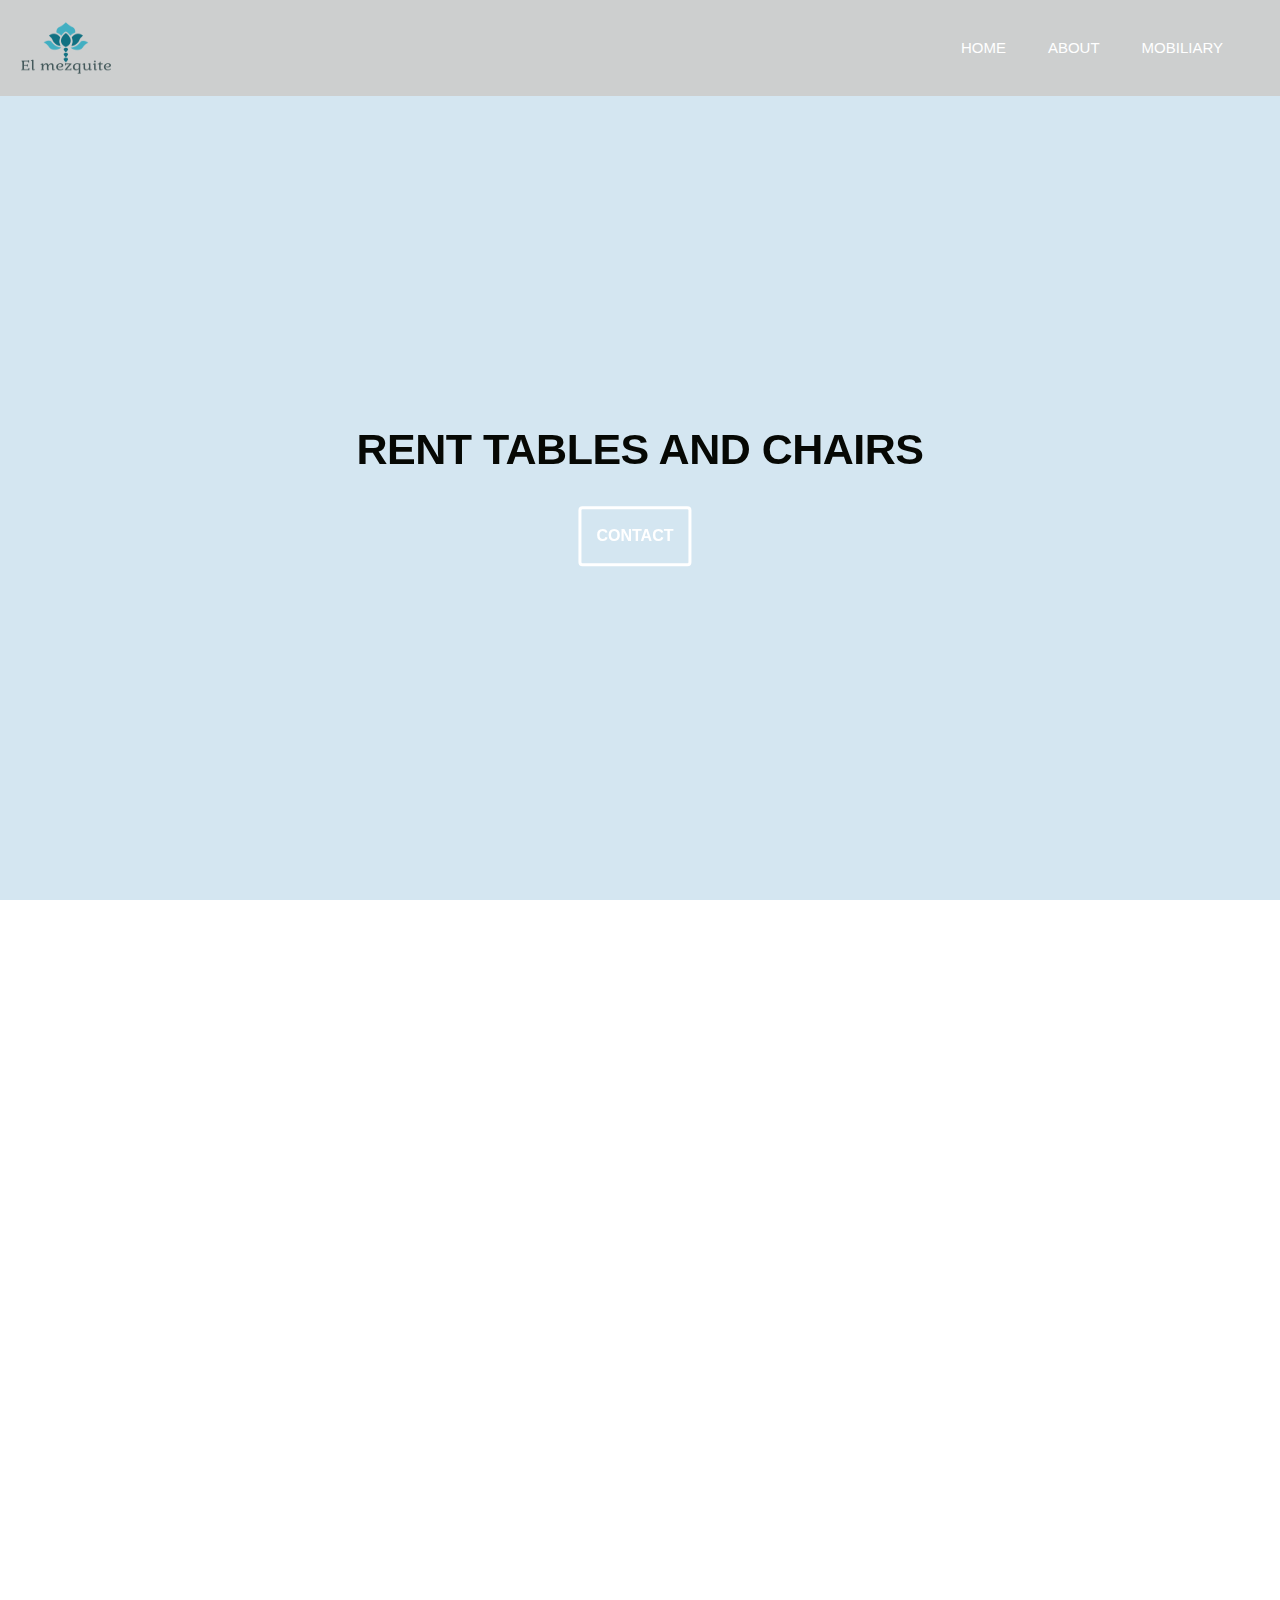
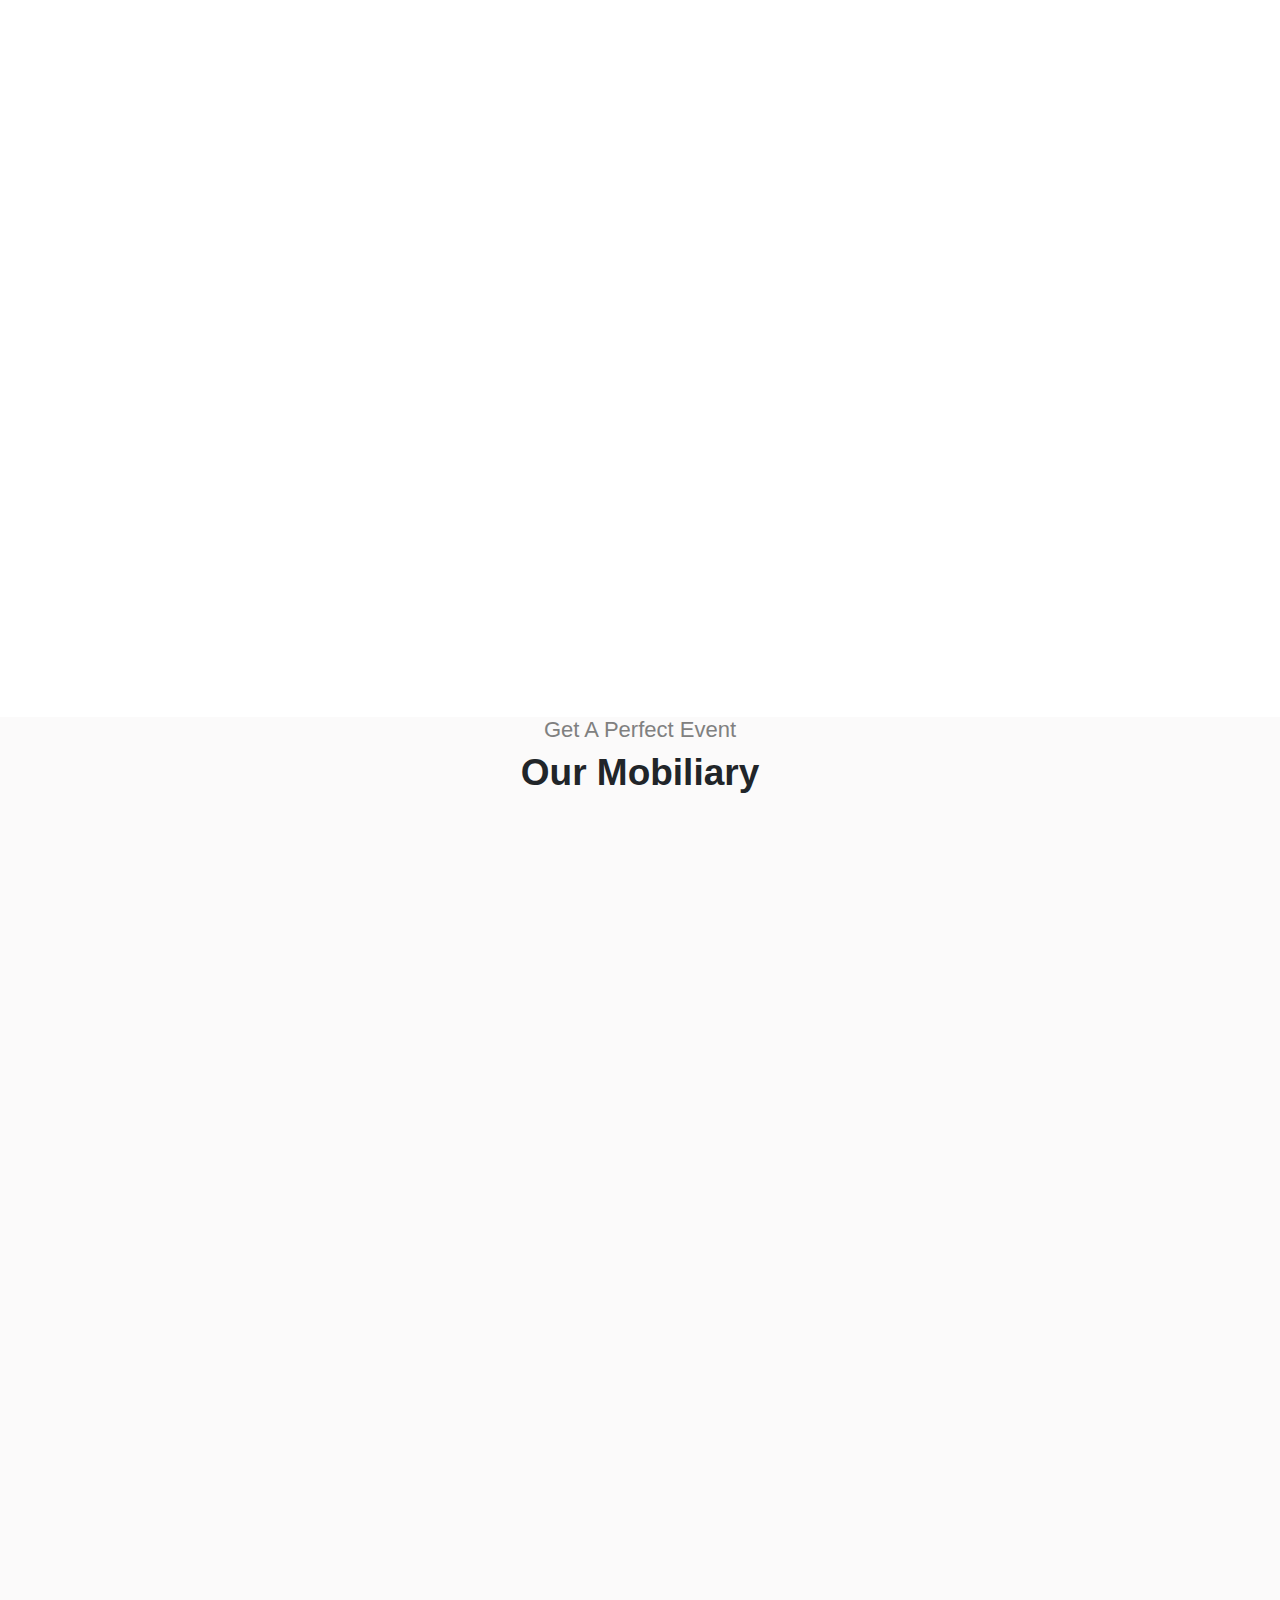
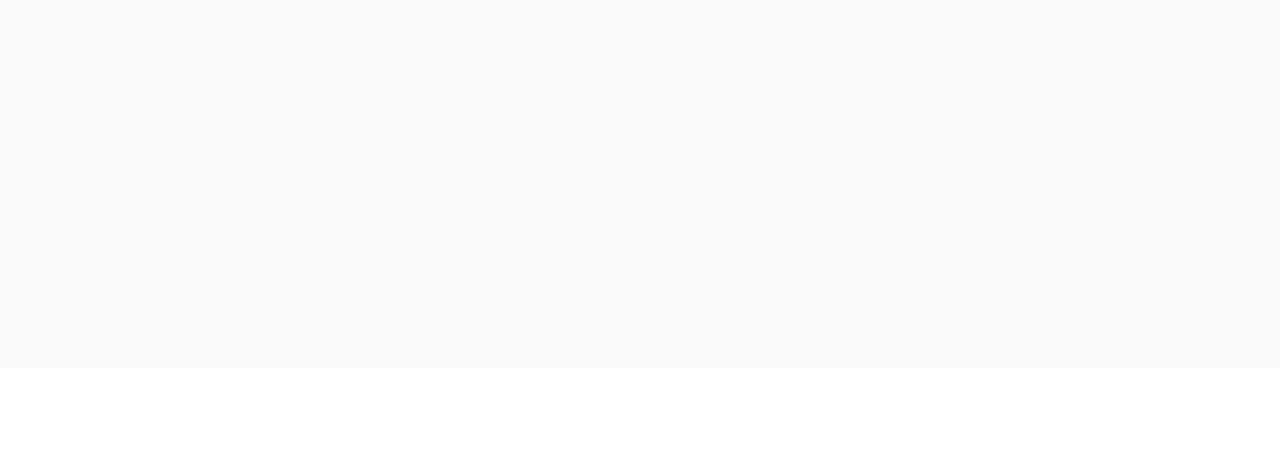
==== commit aeb9a432: "add new characteristics and images" ====
--- a/index.html
+++ b/index.html
@@ -1,205 +1,179 @@
 <!DOCTYPE html>
 <html lang="en">
-  <head>
-    <meta charset="UTF-8" />
-    <meta name="viewport" content="width=device-width, initial-scale=1.0" />
-    <link
-      rel="stylesheet"
-      href="https://stackpath.bootstrapcdn.com/bootstrap/4.5.2/css/bootstrap.min.css"
-      integrity="sha384-JcKb8q3iqJ61gNV9KGb8thSsNjpSL0n8PARn9HuZOnIxN0hoP+VmmDGMN5t9UJ0Z"
-      crossorigin="anonymous"
-    />
-    <script
-      src="https://kit.fontawesome.com/e26e4799e8.js"
-      crossorigin="anonymous"
-    ></script>
-    <link rel="stylesheet" href="Hover-master/css/hover-min.css" />
-    <link rel="stylesheet" href="https://unpkg.com/aos@next/dist/aos.css" />
-    <link rel="stylesheet" href="style.css" />
-    <title>El mezquite</title>
-  </head>
-  <body>
-    <!-- home -->
-
-    <div style="background: #d4e6f1" class="home">
-      <nav
-        style="background: #cdcfcf"
-        class="navbar navbar-expand-md navbar-dark fixed-top"
-      >
-        <!-- Brand -->
-        <a href="paginaweb.html">
-          <img src="logo_mezquite.png" width="100" height="80" />
-          <a class="navbar-brand" href="#home"></a>
-        </a>
-     
-        <!-- Toggler/collapsibe Button -->
-        <a
-          class="navbar-toggler togg"
-          type="button"
-          data-toggle="collapse"
-          data-target="#collapsibleNavbar"
-        >
-        
-          <!-- <span class=""></span> -->
-          <i class="fas fa-bars menu"></i>
-        </a>
-
-        <!-- Navbar links -->
-        <div class="collapse navbar-collapse" id="collapsibleNavbar">
-          <ul class="navbar-nav navbar-t">
-            <li class="nav-item">
-              <a class="nav-link" href="#home">Home</a>
-            </li>
-            <li class="nav-item">
-              <a class="nav-link" href="#about">About</a>
-            </li>
-            <li class="nav-item">
-              <a class="nav-link" href="#class">Mobiliary</a>
-            </li>           
-          </ul>
-          <ul class="navbar-nav navbar-social">
-            <a href="https://www.facebook.com"
-              ><i class="fab fa-facebook-f"></i
-            ></a>            
-          </ul>
-          
-        </div>
-      </nav>
-
-      <div class="home-content" id="home">
-        <h2 data-aos="fade-right" data-aos-duration="1000">
-          RENT TABLES AND CHAIRS
-        </h2>
-        <div class="home-btn">
-          <button
-            class="btnr btn"
-            data-aos="fade-left"
-            data-aos-duration="1000"
-          >
-            CONTACT
-          </button>
-        </div>
-      </div>
-    </div>
-
-    <!-- about -->
-
-    <div class="about mg-t mg-b" id="about">
-      <div class="container">
-        <div class="row">
-          <div
-            class="col-lg-4 about-cont"
-            data-aos="fade-left"
-            data-aos-duration="1000"
-          >
-            <h2>Hello, we are El Mezquite </h2>
-            <p>
-              We encoraught to fill your events with all inmobiliary that you needs
-              We have with the best inmobiliary and services for your event has successfull
-            </p>
-            <span
-              >If you have any question regarding El mezquite,
-              you can contact with us immediately. Thank you.</span
-            >
-          </div>
-          <div
-            class="col-md-6 col-lg-8"
-            data-aos="fade-up"
-            data-aos-duration="1000"
-          >
-            <div class="card about-cardl mg-b2">
-              <img src="logo_mezquite.png" alt="" class="img-fluid" />
+
+<head>
+  <meta charset="UTF-8" />
+  <meta name="viewport" content="width=device-width, initial-scale=1.0" />
+  <link rel="stylesheet" href="https://stackpath.bootstrapcdn.com/bootstrap/4.5.2/css/bootstrap.min.css"
+    integrity="sha384-JcKb8q3iqJ61gNV9KGb8thSsNjpSL0n8PARn9HuZOnIxN0hoP+VmmDGMN5t9UJ0Z" crossorigin="anonymous" />
+  <script src="https://kit.fontawesome.com/e26e4799e8.js" crossorigin="anonymous"></script>
+  <link rel="stylesheet" href="Hover-master/css/hover-min.css" />
+  <link rel="stylesheet" href="https://unpkg.com/aos@next/dist/aos.css" />
+  <link rel="stylesheet" href="style.css" />
+  <title>El mezquite</title>
+</head>
+
+<body>
+  <!-- home -->
+
+  <div style="background: #d4e6f1" class="home">
+    <nav style="background: #cdcfcf" class="navbar navbar-expand-md navbar-dark fixed-top">
+      <!-- Brand -->
+      <a href="paginaweb.html">
+        <img src="logo_mezquite.png" width="100" height="80" />
+        <a class="navbar-brand" href="#home"></a>
+      </a>
+
+      <!-- Toggler/collapsibe Button -->
+      <a class="navbar-toggler togg" type="button" data-toggle="collapse" data-target="#collapsibleNavbar">
+
+        <!-- <span class=""></span> -->
+        <i class="fas fa-bars menu"></i>
+      </a>
+
+      <!-- Navbar links -->
+      <div class="collapse navbar-collapse" id="collapsibleNavbar">
+        <ul class="navbar-nav navbar-t">
+          <li class="nav-item">
+            <a class="nav-link" href="#home">Home</a>
+          </li>
+          <li class="nav-item">
+            <a class="nav-link" href="#about">About</a>
+          </li>
+          <li class="nav-item">
+            <a class="nav-link" href="#class">Mobiliary</a>
+          </li>
+        </ul>
+        <ul class="navbar-nav navbar-social">
+          <a href="https://www.facebook.com"><i class="fab fa-facebook-f"></i></a>
+        </ul>
+
+      </div>
+    </nav>
+
+    <div class="home-content" id="home">
+      <h2 data-aos="fade-right" data-aos-duration="1000">
+        RENT TABLES AND CHAIRS
+      </h2>
+      <div class="home-btn">
+        <button class="btnr btn" data-aos="fade-left" data-aos-duration="1000">
+          CONTACT
+        </button>
+      </div>
+    </div>
+  </div>
+
+  <!-- about -->
+
+  <div class="about mg-t mg-b" id="about">
+    <div class="container">
+      <div class="row">
+        <div class="col-lg-4 about-cont" data-aos="fade-left" data-aos-duration="1000">
+          <h2>Hello, we are El Mezquite </h2>
+          <p>
+            We encoraught to fill your events with all inmobiliary that you needs
+            We have with the best inmobiliary and services for your event has successfull
+          </p>
+          <span>If you have any question regarding El mezquite,
+            you can contact with us immediately. Thank you.</span>
+        </div>
+        <div class="col-md-6 col-lg-8" data-aos="fade-up" data-aos-duration="1000">
+          <div class="card about-cardl mg-b2">
+            <img src="logo_mezquite.png" alt="" class="img-fluid" />
+            <div class="card-body">
+              <div class="row">
+                <div class="col-xm-7 card-b">
+                  <h3>EL MEZQUITE LLC</h3>
+                  <h4>INFO</h4>
+                </div>
+              </div>
+            </div>
+          </div>
+          <div class="card border border-secondary mg-b2">
+            <div class="card-content">
               <div class="card-body">
-                <div class="row">
-                  <div class="col-xm-7 card-b">
-                    <h3>EL MEZQUITE LLC</h3>
-                    <h4>INFO</h4>                    
-                  </div>                                   
-                </div>
-              </div>
-            </div>
-            <div class="card">
+                <div class="media d-flex">
+                  <div class="hide-sm">
+                    <i class="fa fa-phone warning font-large-2 float-left"></i>
+                  </div>
+                  <div class="media-body text-right">
+                    <h3>Phone number</h3>
+                    <span>7652512646</span>
+                  </div>
+                </div>
+              </div>
+            </div>
+          </div>
+          <div class="card border border-secondary mg-b2">
+            <div class="card-content">
+              <div class="card-body">
+                <div class="media d-flex">
+                  <span class="hide-sm">
+                    <i class="fa fa-whatsapp fa-4"></i>
+                  </span>
+                  <div class="media-body text-right">
+                    <h3>Whatsapp</h3>
+                    <span>7652512646</span>
+                  </div>
+                </div>
+              </div>
+            </div>
+          </div>
+
+          <div class="card border border-secondary">
+            <div class="card-content">
+              <div class="card-body">
+                <div class="media d-flex">
+                  <span class="hide-sm">
+                    <i class="fa fa-envelope-o fa-4"></i>
+                  </span>
+                  <div class="media-body text-right">
+                    <h3>Email</h3>
+                    <span>joaquincortes11@gmail.com</span>
+                  </div>
+                </div>
+              </div>
+            </div>
+          </div>
+        </div>
+      </div>
+    </div>
+  </div>
+
+  <!-- class mobiliario-->
+
+  <div class="class mg-b" id="class">
+    <div class="container">
+      <h3>Get A Perfect Event</h3>
+      <h2>Our Mobiliary</h2>
+      <div class="row">
+        <div class="col-lg-6 class-l" data-aos="fade-up" data-aos-duration="1000">
+          <div class="card mg-b2 rounded">
+            <img src="images/Table.jpg" alt="" class="img-fluid" style="margin: 2em; size:10vw;
+                background-size: cover;" />
+            <div class="card-body class-m">
               <div class="card-content">
-                <div class="card-body">
-                  <div class="media d-flex">
-                    <div class="">
-                      <i class="fa fa-phone warning font-large-2 float-left"></i>
-                    </div>
-                    <div class="media-body text-right">
-                      <h3>Phone number</h3>
-                      <span>7652512646</span>
-                    </div>
-                  </div>
-                </div>
-              </div>
-            </div>
-            <div class="card">
+                <h2 class="card-title" style="text-align:center;">TABLES</h2>
+                <h3 class="card-subtitle">Trestle folding</h3>
+              </div>
+              <p class="card-text">trestle folding table for events 183x76 cm</p>
+            </div>
+          </div>
+        </div>
+        <div class="col-lg-6 class-l" data-aos="fade-down" data-aos-duration="1000">
+          <div class="card mg-b2 rounded">
+            <img src="Images/silla.jpg" alt="" class="img-fluid" style="margin: 2em; size:10vw; background-size: cover;" />
+            <div class="card-body class-m">
               <div class="card-content">
-                <div class="card-body">
-                  <div class="media d-flex">
-                    <div class="">
-                      <i class="fa fa-whatsapp warning font-large-2 float-left"></i>
-                    </div>
-                    <div class="media-body text-right">
-                      <h3>Whatsapp</h3>
-                      <span>7652512646</span>
-                    </div>
-                  </div>
-                </div>
-              </div>
-            </div>
-          </div>
-        </div>
-      </div>
-    </div>
-
-    <!-- class mobiliario-->
-
-    <div class="class mg-b" id="class">
-      <div class="container">
-        <h3>Get A Perfect Event</h3>
-        <h2>Our Mobiliary</h2>
-        <div class="row">
-          <div
-            class="col-lg-6 class-l"
-            data-aos="fade-up"
-            data-aos-duration="1000"
-          >
-            <div class="card mg-b2">
-              <img
-                src="images/Table.jpg"
-                alt=""
-                class="img-fluid"
-                style="margin: 2em; size:10vw;
-                background-size: cover;"
-              />
-              <div class="card-body class-m">
-                <div class="card-content">
-                  <h2 style="text-align:center;">CHAIRS</h2>
-                  <h3>Trained by - Bella</h3>
-                </div>
-                <p>Lorem ipsum dolor sit amet, consectetur adipiscing</p>
-              </div>
-            </div>
-          </div>
-          <div class="col-lg-6" data-aos="fade-down" data-aos-duration="1000">
-            <div class="card mg-b2">
-              <img
-                src="Images/silla.jpg"
-                alt=""
-                class="card-img-top"
-              />
-              <div class="card-body class-m">
-                <div class="card-content">
-                  <h2 class="card-title" style="text-align: center;">TABLES</h2>
-                  <h3 class="card-subtitle">Trained by - Bella</h3>
-                </div>
-                <p class="card-text">Lorem ipsum dolor sit amet, consectetur adipiscing</p>
-              </div>
-            </div>
-          </div>
-        </div>
-      </div>
+                <h2 class="card-title" style="text-align: center;">CHAIRS</h2>
+                <h3 class="card-subtitle">Thair for jarden</h3>
+              </div>
+              <p class="card-text">chair for event white for jarden</p>
+            </div>
+          </div>
+        </div>
+      </div>
+    </div>
 
     <!-- contact -->
 
@@ -211,39 +185,21 @@
               Feel free to ask anything
             </h2>
 
-            <form
-              action="#"
-              method="post"
-              class="contact-form webform"
-              data-aos="fade-up"
-              data-aos-delay="400"
-              role="form"
-            >
+            <form action="mailto:joaquin11@gmail.com" method="post" class="contact-form webform" data-aos="fade-up" data-aos-delay="400"
+              role="form">
               <input type="text" class="" name="cf-name" placeholder="Name" />
 
-              <input
-                type="email"
-                class=""
-                name="cf-email"
-                placeholder="Email"
-              />
-
-              <textarea
-                class=""
-                rows="5"
-                name="cf-message"
-                placeholder="Message"
-              ></textarea>
-
-              <button type="submit" class="" id="submit-button" name="submit">
+              <input type="email" class="" name="cf-email" placeholder="Email" />
+
+              <textarea class="" rows="5" name="cf-message" placeholder="Message"></textarea>
+
+              <button type="submit" class="" id="submit-button" name="submit" >
                 Send Message
               </button>
             </form>
           </div>
 
-          <div
-            class="mx-auto mt-4 mt-lg-0 mt-md-0 col-lg-5 col-md-6 col-12 contcat-map"
-          >
+          <div class="mx-auto mt-4 mt-lg-0 mt-md-0 col-lg-5 col-md-6 col-12 contcat-map">
             <h2 class="mb-4" data-aos="fade-up" data-aos-delay="600">
               Where you can <span>find us</span>
             </h2>
@@ -259,14 +215,17 @@
 4. Copy only URL and paste it within the src="" field below
 -->
             <div class="google-map" data-aos="fade-up" data-aos-delay="900">
-              <iframe src="https://www.google.com/maps/embed?pb=!1m18!1m12!1m3!1d3774.649389530075!2d-96.96185558579003!3d18.902629162312735!2m3!1f0!2f0!3f0!3m2!1i1024!2i768!4f13.1!3m3!1m2!1s0x85c4e51cb719140f%3A0x6b7af1d645cf0798!2sC%C3%B3rdoba%20-%20Fort%C3%ADn%20de%20las%20Flores%204027%2C%20C%C3%B3rdoba%2C%20Sta%20Leticia%2C%2094470%20Fort%C3%ADn%20de%20las%20Flores%2C%20Ver.!5e0!3m2!1sen!2smx!4v1610309709717!5m2!1sen!2smx" width="600" height="450" frameborder="0" style="border:0;" allowfullscreen="" aria-hidden="false" tabindex="0"></iframe>
-            </div>
-          </div>
-        </div>
-      </div>
-    </div>
-
-    
+              <iframe
+                src="https://www.google.com/maps/embed?pb=!1m18!1m12!1m3!1d3774.649389530075!2d-96.96185558579003!3d18.902629162312735!2m3!1f0!2f0!3f0!3m2!1i1024!2i768!4f13.1!3m3!1m2!1s0x85c4e51cb719140f%3A0x6b7af1d645cf0798!2sC%C3%B3rdoba%20-%20Fort%C3%ADn%20de%20las%20Flores%204027%2C%20C%C3%B3rdoba%2C%20Sta%20Leticia%2C%2094470%20Fort%C3%ADn%20de%20las%20Flores%2C%20Ver.!5e0!3m2!1sen!2smx!4v1610309709717!5m2!1sen!2smx"
+                width="600" height="450" frameborder="0" style="border:0;" allowfullscreen="" aria-hidden="false"
+                tabindex="0"></iframe>
+            </div>
+          </div>
+        </div>
+      </div>
+    </div>
+
+
 
     <script src="https://unpkg.com/aos@next/dist/aos.js"></script>
     <script>
@@ -274,20 +233,15 @@
     </script>
     <!-- Optional JavaScript -->
     <!-- jQuery first, then Popper.js, then Bootstrap JS -->
-    <script
-      src="https://code.jquery.com/jquery-3.5.1.slim.min.js"
+    <script src="https://code.jquery.com/jquery-3.5.1.slim.min.js"
       integrity="sha384-DfXdz2htPH0lsSSs5nCTpuj/zy4C+OGpamoFVy38MVBnE+IbbVYUew+OrCXaRkfj"
-      crossorigin="anonymous"
-    ></script>
-    <script
-      src="https://cdn.jsdelivr.net/npm/popper.js@1.16.1/dist/umd/popper.min.js"
+      crossorigin="anonymous"></script>
+    <script src="https://cdn.jsdelivr.net/npm/popper.js@1.16.1/dist/umd/popper.min.js"
       integrity="sha384-9/reFTGAW83EW2RDu2S0VKaIzap3H66lZH81PoYlFhbGU+6BZp6G7niu735Sk7lN"
-      crossorigin="anonymous"
-    ></script>
-    <script
-      src="https://stackpath.bootstrapcdn.com/bootstrap/4.5.2/js/bootstrap.min.js"
+      crossorigin="anonymous"></script>
+    <script src="https://stackpath.bootstrapcdn.com/bootstrap/4.5.2/js/bootstrap.min.js"
       integrity="sha384-B4gt1jrGC7Jh4AgTPSdUtOBvfO8shuf57BaghqFfPlYxofvL8/KUEfYiJOMMV+rV"
-      crossorigin="anonymous"
-    ></script>
-  </body>
-</html>
+      crossorigin="anonymous"></script>
+</body>
+
+</html>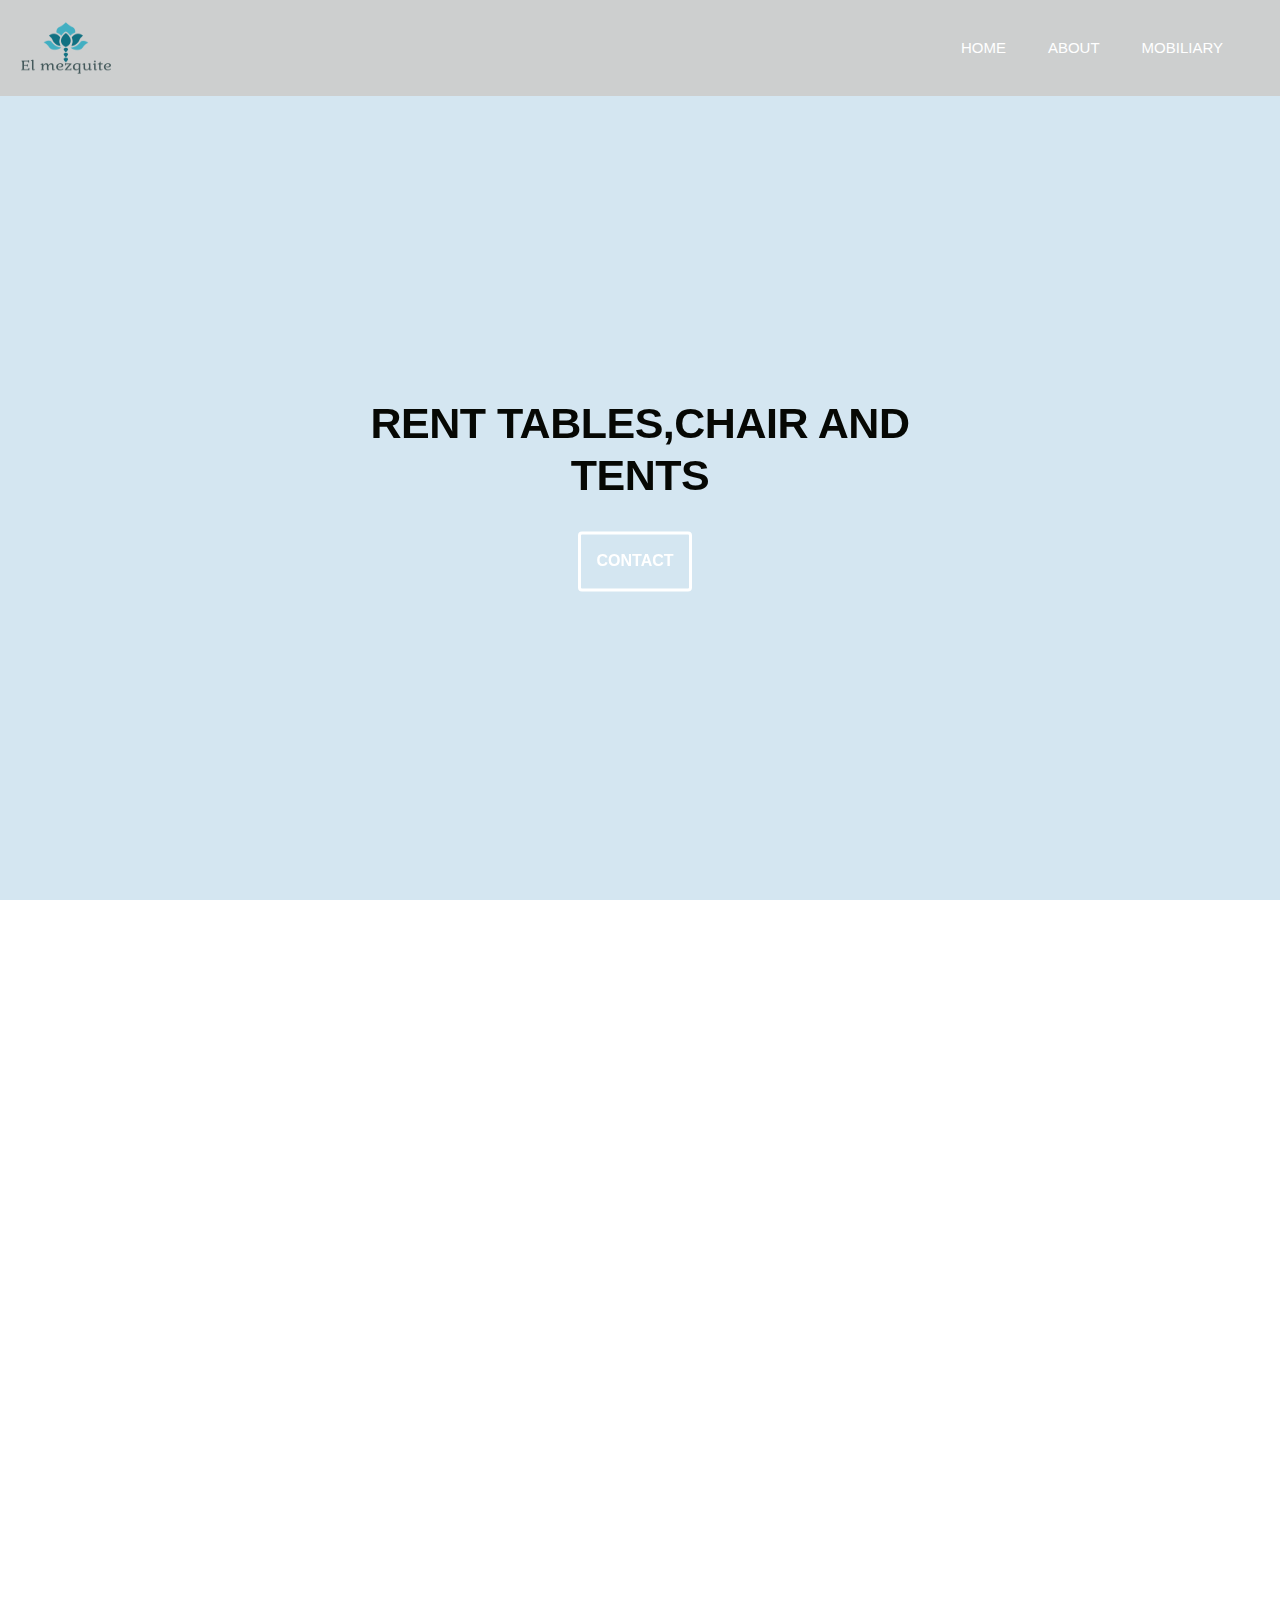
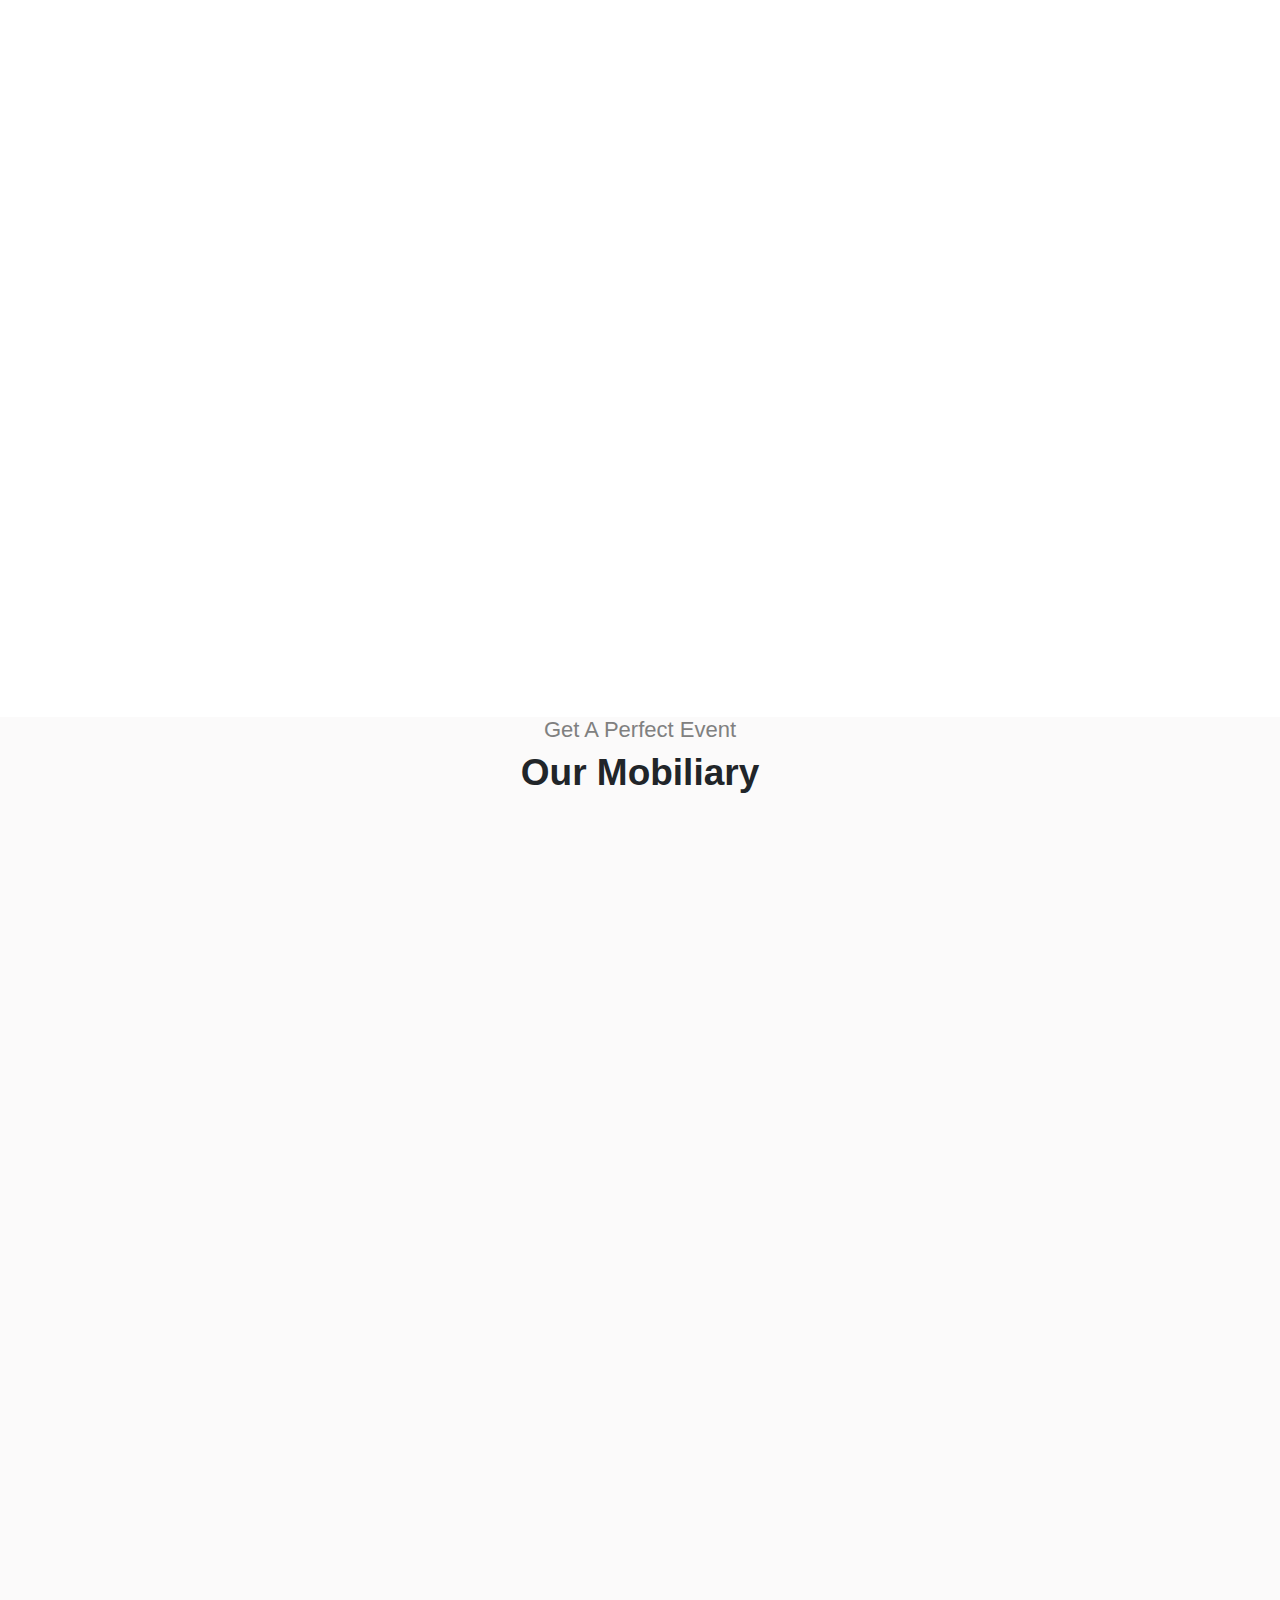
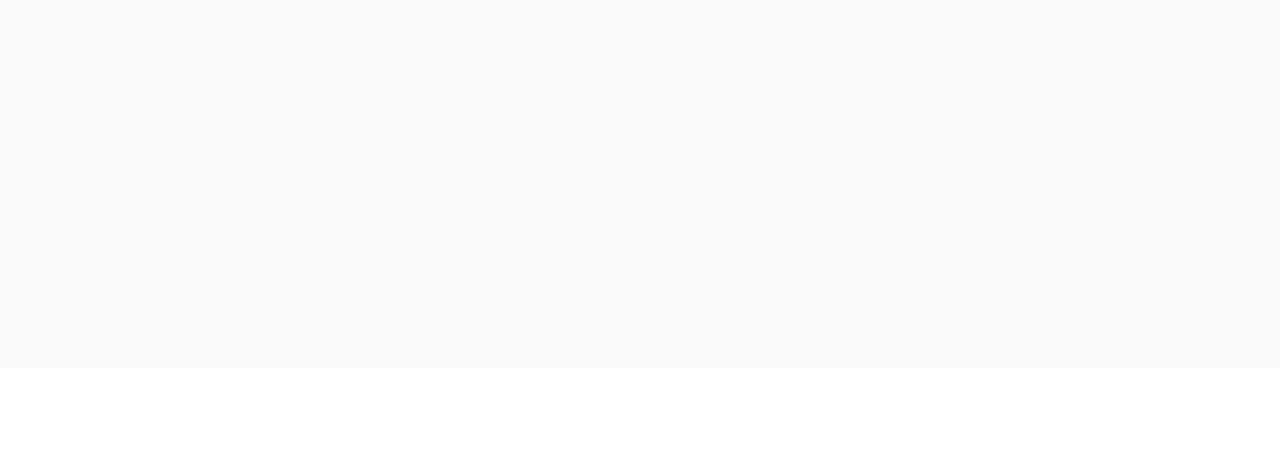
==== commit 71fbd5bc: "change text and address" ====
--- a/index.html
+++ b/index.html
@@ -53,7 +53,7 @@
 
     <div class="home-content" id="home">
       <h2 data-aos="fade-right" data-aos-duration="1000">
-        RENT TABLES AND CHAIRS
+        RENT TABLES,CHAIR AND TENTS
       </h2>
       <div class="home-btn">
         <button class="btnr btn" data-aos="fade-left" data-aos-duration="1000">
@@ -149,8 +149,7 @@
       <div class="row">
         <div class="col-lg-6 class-l" data-aos="fade-up" data-aos-duration="1000">
           <div class="card mg-b2 rounded">
-            <img src="images/Table.jpg" alt="" class="img-fluid" style="margin: 2em; size:10vw;
-                background-size: cover;" />
+            <img src="images/silla.jpg" alt="" class="img-fluid" style="margin: 2em; size:10vw; background-size: cover;" />
             <div class="card-body class-m">
               <div class="card-content">
                 <h2 class="card-title" style="text-align:center;">TABLES</h2>
@@ -166,7 +165,7 @@
             <div class="card-body class-m">
               <div class="card-content">
                 <h2 class="card-title" style="text-align: center;">CHAIRS</h2>
-                <h3 class="card-subtitle">Thair for jarden</h3>
+                <h3 class="card-subtitle">Chair for jarden</h3>
               </div>
               <p class="card-text">chair for event white for jarden</p>
             </div>
@@ -215,10 +214,7 @@
 4. Copy only URL and paste it within the src="" field below
 -->
             <div class="google-map" data-aos="fade-up" data-aos-delay="900">
-              <iframe
-                src="https://www.google.com/maps/embed?pb=!1m18!1m12!1m3!1d3774.649389530075!2d-96.96185558579003!3d18.902629162312735!2m3!1f0!2f0!3f0!3m2!1i1024!2i768!4f13.1!3m3!1m2!1s0x85c4e51cb719140f%3A0x6b7af1d645cf0798!2sC%C3%B3rdoba%20-%20Fort%C3%ADn%20de%20las%20Flores%204027%2C%20C%C3%B3rdoba%2C%20Sta%20Leticia%2C%2094470%20Fort%C3%ADn%20de%20las%20Flores%2C%20Ver.!5e0!3m2!1sen!2smx!4v1610309709717!5m2!1sen!2smx"
-                width="600" height="450" frameborder="0" style="border:0;" allowfullscreen="" aria-hidden="false"
-                tabindex="0"></iframe>
+              <iframe src="https://www.google.com/maps/embed?pb=!1m18!1m12!1m3!1d3032.2604354707496!2d-85.66210369993645!3d40.53583498947145!2m3!1f0!2f0!3f0!3m2!1i1024!2i768!4f13.1!3m3!1m2!1s0x8814ff6a56f143ef%3A0x42cfd5df9a32ae2d!2s2723%20S%20Gallatin%20St%2C%20Marion%2C%20IN%2046953%2C%20EE.%20UU.!5e0!3m2!1ses-419!2smx!4v1610923756004!5m2!1ses-419!2smx" width="600" height="450" frameborder="0" style="border:0;" allowfullscreen="" aria-hidden="false" tabindex="0"></iframe>
             </div>
           </div>
         </div>
